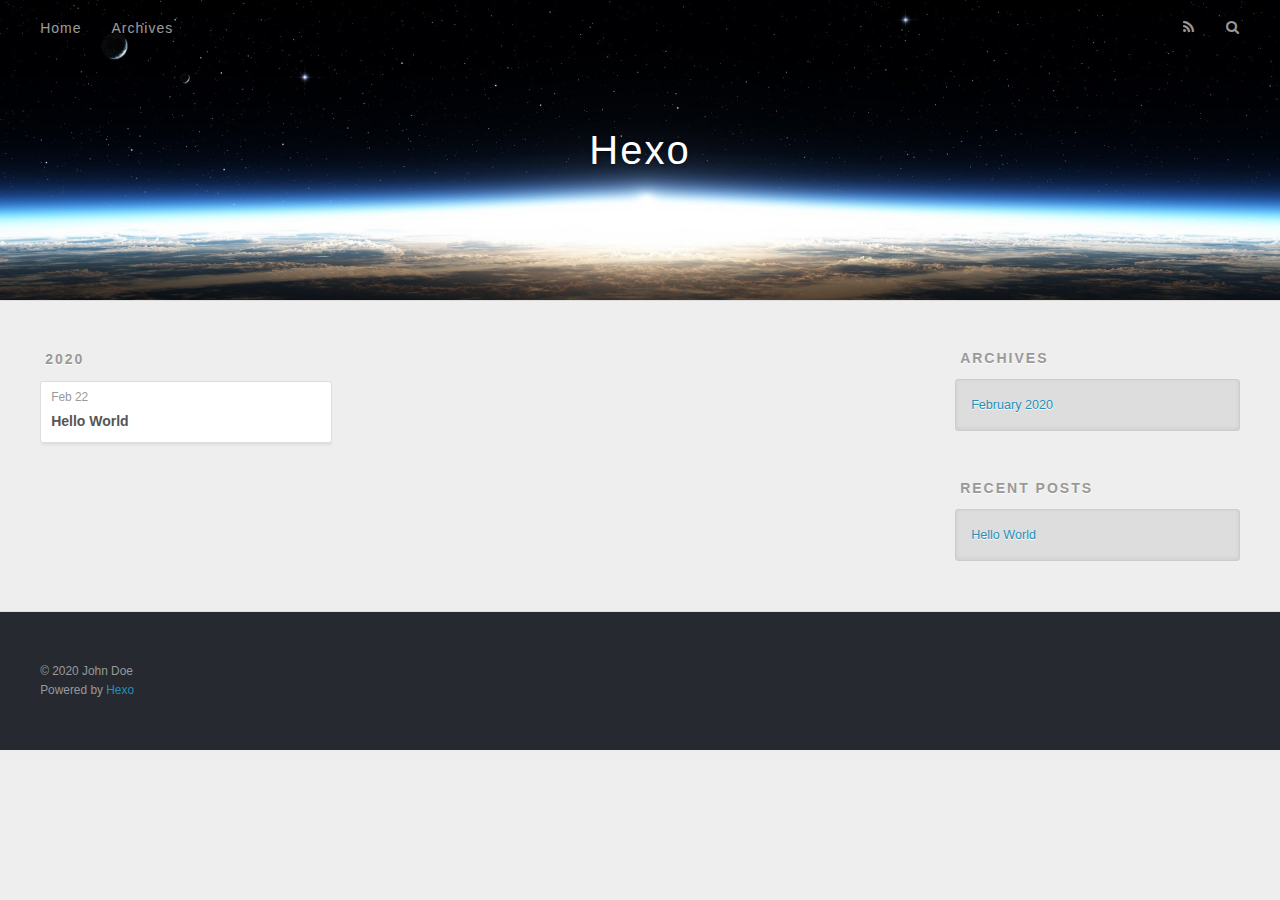
==== archives/index.html @ 4f6e7a7b "Site updated: 2020-02-22 10:25:41" ====
<!DOCTYPE html>
<html>
<head>
  <meta charset="utf-8">
  

  
  <title>Archives | Hexo</title>
  <meta name="viewport" content="width=device-width, initial-scale=1, maximum-scale=1">
  <meta property="og:type" content="website">
<meta property="og:title" content="Hexo">
<meta property="og:url" content="http://yoursite.com/archives/index.html">
<meta property="og:site_name" content="Hexo">
<meta property="og:locale" content="en_US">
<meta property="article:author" content="John Doe">
<meta name="twitter:card" content="summary">
  
    <link rel="alternate" href="/atom.xml" title="Hexo" type="application/atom+xml">
  
  
    <link rel="icon" href="/favicon.png">
  
  
    <link href="//fonts.googleapis.com/css?family=Source+Code+Pro" rel="stylesheet" type="text/css">
  
  
<link rel="stylesheet" href="/css/style.css">

<meta name="generator" content="Hexo 4.2.0"></head>

<body>
  <div id="container">
    <div id="wrap">
      <header id="header">
  <div id="banner"></div>
  <div id="header-outer" class="outer">
    <div id="header-title" class="inner">
      <h1 id="logo-wrap">
        <a href="/" id="logo">Hexo</a>
      </h1>
      
    </div>
    <div id="header-inner" class="inner">
      <nav id="main-nav">
        <a id="main-nav-toggle" class="nav-icon"></a>
        
          <a class="main-nav-link" href="/">Home</a>
        
          <a class="main-nav-link" href="/archives">Archives</a>
        
      </nav>
      <nav id="sub-nav">
        
          <a id="nav-rss-link" class="nav-icon" href="/atom.xml" title="RSS Feed"></a>
        
        <a id="nav-search-btn" class="nav-icon" title="Search"></a>
      </nav>
      <div id="search-form-wrap">
        <form action="//google.com/search" method="get" accept-charset="UTF-8" class="search-form"><input type="search" name="q" class="search-form-input" placeholder="Search"><button type="submit" class="search-form-submit">&#xF002;</button><input type="hidden" name="sitesearch" value="http://yoursite.com"></form>
      </div>
    </div>
  </div>
</header>
      <div class="outer">
        <section id="main">
  
  
    
    
      
      
      <section class="archives-wrap">
        <div class="archive-year-wrap">
          <a href="/archives/2020" class="archive-year">2020</a>
        </div>
        <div class="archives">
    
    <article class="archive-article archive-type-post">
  <div class="archive-article-inner">
    <header class="archive-article-header">
      <a href="/2020/02/22/hello-world/" class="archive-article-date">
  <time datetime="2020-02-22T02:15:14.021Z" itemprop="datePublished">Feb 22</time>
</a>
      
  
    <h1 itemprop="name">
      <a class="archive-article-title" href="/2020/02/22/hello-world/">Hello World</a>
    </h1>
  

    </header>
  </div>
</article>
  
  
    </div></section>
  


</section>
        
          <aside id="sidebar">
  
    

  
    

  
    
  
    
  <div class="widget-wrap">
    <h3 class="widget-title">Archives</h3>
    <div class="widget">
      <ul class="archive-list"><li class="archive-list-item"><a class="archive-list-link" href="/archives/2020/02/">February 2020</a></li></ul>
    </div>
  </div>


  
    
  <div class="widget-wrap">
    <h3 class="widget-title">Recent Posts</h3>
    <div class="widget">
      <ul>
        
          <li>
            <a href="/2020/02/22/hello-world/">Hello World</a>
          </li>
        
      </ul>
    </div>
  </div>

  
</aside>
        
      </div>
      <footer id="footer">
  
  <div class="outer">
    <div id="footer-info" class="inner">
      &copy; 2020 John Doe<br>
      Powered by <a href="http://hexo.io/" target="_blank">Hexo</a>
    </div>
  </div>
</footer>
    </div>
    <nav id="mobile-nav">
  
    <a href="/" class="mobile-nav-link">Home</a>
  
    <a href="/archives" class="mobile-nav-link">Archives</a>
  
</nav>
    

<script src="//ajax.googleapis.com/ajax/libs/jquery/2.0.3/jquery.min.js"></script>


  
<link rel="stylesheet" href="/fancybox/jquery.fancybox.css">

  
<script src="/fancybox/jquery.fancybox.pack.js"></script>




<script src="/js/script.js"></script>




  </div>
</body>
</html>
---- css/style.css ----
body {
  width: 100%;
}
body:before,
body:after {
  content: "";
  display: table;
}
body:after {
  clear: both;
}
html,
body,
div,
span,
applet,
object,
iframe,
h1,
h2,
h3,
h4,
h5,
h6,
p,
blockquote,
pre,
a,
abbr,
acronym,
address,
big,
cite,
code,
del,
dfn,
em,
img,
ins,
kbd,
q,
s,
samp,
small,
strike,
strong,
sub,
sup,
tt,
var,
dl,
dt,
dd,
ol,
ul,
li,
fieldset,
form,
label,
legend,
table,
caption,
tbody,
tfoot,
thead,
tr,
th,
td {
  margin: 0;
  padding: 0;
  border: 0;
  outline: 0;
  font-weight: inherit;
  font-style: inherit;
  font-family: inherit;
  font-size: 100%;
  vertical-align: baseline;
}
body {
  line-height: 1;
  color: #000;
  background: #fff;
}
ol,
ul {
  list-style: none;
}
table {
  border-collapse: separate;
  border-spacing: 0;
  vertical-align: middle;
}
caption,
th,
td {
  text-align: left;
  font-weight: normal;
  vertical-align: middle;
}
a img {
  border: none;
}
input,
button {
  margin: 0;
  padding: 0;
}
input::-moz-focus-inner,
button::-moz-focus-inner {
  border: 0;
  padding: 0;
}
@font-face {
  font-family: FontAwesome;
  font-style: normal;
  font-weight: normal;
  src: url("fonts/fontawesome-webfont.eot?v=#4.0.3");
  src: url("fonts/fontawesome-webfont.eot?#iefix&v=#4.0.3") format("embedded-opentype"), url("fonts/fontawesome-webfont.woff?v=#4.0.3") format("woff"), url("fonts/fontawesome-webfont.ttf?v=#4.0.3") format("truetype"), url("fonts/fontawesome-webfont.svg#fontawesomeregular?v=#4.0.3") format("svg");
}
html,
body,
#container {
  height: 100%;
}
body {
  background: #eee;
  font: 14px -apple-system, BlinkMacSystemFont, "Segoe UI", "Roboto", "Oxygen", "Ubuntu", "Cantarell", "Fira Sans", "Droid Sans", "Helvetica Neue", sans-serif;
  -webkit-text-size-adjust: 100%;
}
.outer {
  max-width: 1220px;
  margin: 0 auto;
  padding: 0 20px;
}
.outer:before,
.outer:after {
  content: "";
  display: table;
}
.outer:after {
  clear: both;
}
.inner {
  display: inline;
  float: left;
  width: 98.33333333333333%;
  margin: 0 0.833333333333333%;
}
.left,
.alignleft {
  float: left;
}
.right,
.alignright {
  float: right;
}
.clear {
  clear: both;
}
#container {
  position: relative;
}
.mobile-nav-on {
  overflow: hidden;
}
#wrap {
  height: 100%;
  width: 100%;
  position: absolute;
  top: 0;
  left: 0;
  -webkit-transition: 0.2s ease-out;
  -moz-transition: 0.2s ease-out;
  -ms-transition: 0.2s ease-out;
  transition: 0.2s ease-out;
  z-index: 1;
  background: #eee;
}
.mobile-nav-on #wrap {
  left: 280px;
}
@media screen and (min-width: 768px) {
  #main {
    display: inline;
    float: left;
    width: 73.33333333333333%;
    margin: 0 0.833333333333333%;
  }
}
.article-date,
.article-category-link,
.archive-year,
.widget-title {
  text-decoration: none;
  text-transform: uppercase;
  letter-spacing: 2px;
  color: #999;
  margin-bottom: 1em;
  margin-left: 5px;
  line-height: 1em;
  text-shadow: 0 1px #fff;
  font-weight: bold;
}
.article-inner,
.archive-article-inner {
  background: #fff;
  -webkit-box-shadow: 1px 2px 3px #ddd;
  box-shadow: 1px 2px 3px #ddd;
  border: 1px solid #ddd;
  border-radius: 3px;
}
.article-entry h1,
.widget h1 {
  font-size: 2em;
}
.article-entry h2,
.widget h2 {
  font-size: 1.5em;
}
.article-entry h3,
.widget h3 {
  font-size: 1.3em;
}
.article-entry h4,
.widget h4 {
  font-size: 1.2em;
}
.article-entry h5,
.widget h5 {
  font-size: 1em;
}
.article-entry h6,
.widget h6 {
  font-size: 1em;
  color: #999;
}
.article-entry hr,
.widget hr {
  border: 1px dashed #ddd;
}
.article-entry strong,
.widget strong {
  font-weight: bold;
}
.article-entry em,
.widget em,
.article-entry cite,
.widget cite {
  font-style: italic;
}
.article-entry sup,
.widget sup,
.article-entry sub,
.widget sub {
  font-size: 0.75em;
  line-height: 0;
  position: relative;
  vertical-align: baseline;
}
.article-entry sup,
.widget sup {
  top: -0.5em;
}
.article-entry sub,
.widget sub {
  bottom: -0.2em;
}
.article-entry small,
.widget small {
  font-size: 0.85em;
}
.article-entry acronym,
.widget acronym,
.article-entry abbr,
.widget abbr {
  border-bottom: 1px dotted;
}
.article-entry ul,
.widget ul,
.article-entry ol,
.widget ol,
.article-entry dl,
.widget dl {
  margin: 0 20px;
  line-height: 1.6em;
}
.article-entry ul ul,
.widget ul ul,
.article-entry ol ul,
.widget ol ul,
.article-entry ul ol,
.widget ul ol,
.article-entry ol ol,
.widget ol ol {
  margin-top: 0;
  margin-bottom: 0;
}
.article-entry ul,
.widget ul {
  list-style: disc;
}
.article-entry ol,
.widget ol {
  list-style: decimal;
}
.article-entry dt,
.widget dt {
  font-weight: bold;
}
#header {
  height: 300px;
  position: relative;
  border-bottom: 1px solid #ddd;
}
#header:before,
#header:after {
  content: "";
  position: absolute;
  left: 0;
  right: 0;
  height: 40px;
}
#header:before {
  top: 0;
  background: -webkit-linear-gradient(rgba(0,0,0,0.2), transparent);
  background: -moz-linear-gradient(rgba(0,0,0,0.2), transparent);
  background: -ms-linear-gradient(rgba(0,0,0,0.2), transparent);
  background: linear-gradient(rgba(0,0,0,0.2), transparent);
}
#header:after {
  bottom: 0;
  background: -webkit-linear-gradient(transparent, rgba(0,0,0,0.2));
  background: -moz-linear-gradient(transparent, rgba(0,0,0,0.2));
  background: -ms-linear-gradient(transparent, rgba(0,0,0,0.2));
  background: linear-gradient(transparent, rgba(0,0,0,0.2));
}
#header-outer {
  height: 100%;
  position: relative;
}
#header-inner {
  position: relative;
  overflow: hidden;
}
#banner {
  position: absolute;
  top: 0;
  left: 0;
  width: 100%;
  height: 100%;
  background: url("images/banner.jpg") center #000;
  -webkit-background-size: cover;
  -moz-background-size: cover;
  background-size: cover;
  z-index: -1;
}
#header-title {
  text-align: center;
  height: 40px;
  position: absolute;
  top: 50%;
  left: 0;
  margin-top: -20px;
}
#logo,
#subtitle {
  text-decoration: none;
  color: #fff;
  font-weight: 300;
  text-shadow: 0 1px 4px rgba(0,0,0,0.3);
}
#logo {
  font-size: 40px;
  line-height: 40px;
  letter-spacing: 2px;
}
#subtitle {
  font-size: 16px;
  line-height: 16px;
  letter-spacing: 1px;
}
#subtitle-wrap {
  margin-top: 16px;
}
#main-nav {
  float: left;
  margin-left: -15px;
}
.nav-icon,
.main-nav-link {
  float: left;
  color: #fff;
  opacity: 0.6;
  text-decoration: none;
  text-shadow: 0 1px rgba(0,0,0,0.2);
  -webkit-transition: opacity 0.2s;
  -moz-transition: opacity 0.2s;
  -ms-transition: opacity 0.2s;
  transition: opacity 0.2s;
  display: block;
  padding: 20px 15px;
}
.nav-icon:hover,
.main-nav-link:hover {
  opacity: 1;
}
.nav-icon {
  font-family: FontAwesome;
  text-align: center;
  font-size: 14px;
  width: 14px;
  height: 14px;
  padding: 20px 15px;
  position: relative;
  cursor: pointer;
}
.main-nav-link {
  font-weight: 300;
  letter-spacing: 1px;
}
@media screen and (max-width: 479px) {
  .main-nav-link {
    display: none;
  }
}
#main-nav-toggle {
  display: none;
}
#main-nav-toggle:before {
  content: "\f0c9";
}
@media screen and (max-width: 479px) {
  #main-nav-toggle {
    display: block;
  }
}
#sub-nav {
  float: right;
  margin-right: -15px;
}
#nav-rss-link:before {
  content: "\f09e";
}
#nav-search-btn:before {
  content: "\f002";
}
#search-form-wrap {
  position: absolute;
  top: 15px;
  width: 150px;
  height: 30px;
  right: -150px;
  opacity: 0;
  -webkit-transition: 0.2s ease-out;
  -moz-transition: 0.2s ease-out;
  -ms-transition: 0.2s ease-out;
  transition: 0.2s ease-out;
}
#search-form-wrap.on {
  opacity: 1;
  right: 0;
}
@media screen and (max-width: 479px) {
  #search-form-wrap {
    width: 100%;
    right: -100%;
  }
}
.search-form {
  position: absolute;
  top: 0;
  left: 0;
  right: 0;
  background: #fff;
  padding: 5px 15px;
  border-radius: 15px;
  -webkit-box-shadow: 0 0 10px rgba(0,0,0,0.3);
  box-shadow: 0 0 10px rgba(0,0,0,0.3);
}
.search-form-input {
  border: none;
  background: none;
  color: #555;
  width: 100%;
  font: 13px -apple-system, BlinkMacSystemFont, "Segoe UI", "Roboto", "Oxygen", "Ubuntu", "Cantarell", "Fira Sans", "Droid Sans", "Helvetica Neue", sans-serif;
  outline: none;
}
.search-form-input::-webkit-search-results-decoration,
.search-form-input::-webkit-search-cancel-button {
  -webkit-appearance: none;
}
.search-form-submit {
  position: absolute;
  top: 50%;
  right: 10px;
  margin-top: -7px;
  font: 13px FontAwesome;
  border: none;
  background: none;
  color: #bbb;
  cursor: pointer;
}
.search-form-submit:hover,
.search-form-submit:focus {
  color: #777;
}
.article {
  margin: 50px 0;
}
.article-inner {
  overflow: hidden;
}
.article-meta:before,
.article-meta:after {
  content: "";
  display: table;
}
.article-meta:after {
  clear: both;
}
.article-date {
  float: left;
}
.article-category {
  float: left;
  line-height: 1em;
  color: #ccc;
  text-shadow: 0 1px #fff;
  margin-left: 8px;
}
.article-category:before {
  content: "\2022";
}
.article-category-link {
  margin: 0 12px 1em;
}
.article-header {
  padding: 20px 20px 0;
}
.article-title {
  text-decoration: none;
  font-size: 2em;
  font-weight: bold;
  color: #555;
  line-height: 1.1em;
  -webkit-transition: color 0.2s;
  -moz-transition: color 0.2s;
  -ms-transition: color 0.2s;
  transition: color 0.2s;
}
a.article-title:hover {
  color: #258fb8;
}
.article-entry {
  color: #555;
  padding: 0 20px;
}
.article-entry:before,
.article-entry:after {
  content: "";
  display: table;
}
.article-entry:after {
  clear: both;
}
.article-entry p,
.article-entry table {
  line-height: 1.6em;
  margin: 1.6em 0;
}
.article-entry h1,
.article-entry h2,
.article-entry h3,
.article-entry h4,
.article-entry h5,
.article-entry h6 {
  font-weight: bold;
}
.article-entry h1,
.article-entry h2,
.article-entry h3,
.article-entry h4,
.article-entry h5,
.article-entry h6 {
  line-height: 1.1em;
  margin: 1.1em 0;
}
.article-entry a {
  color: #258fb8;
  text-decoration: none;
}
.article-entry a:hover {
  text-decoration: underline;
}
.article-entry ul,
.article-entry ol,
.article-entry dl {
  margin-top: 1.6em;
  margin-bottom: 1.6em;
}
.article-entry img,
.article-entry video {
  max-width: 100%;
  height: auto;
  display: block;
  margin: auto;
}
.article-entry iframe {
  border: none;
}
.article-entry table {
  width: 100%;
  border-collapse: collapse;
  border-spacing: 0;
}
.article-entry th {
  font-weight: bold;
  border-bottom: 3px solid #ddd;
  padding-bottom: 0.5em;
}
.article-entry td {
  border-bottom: 1px solid #ddd;
  padding: 10px 0;
}
.article-entry blockquote {
  font-family: Georgia, "Times New Roman", serif;
  font-size: 1.4em;
  margin: 1.6em 20px;
  text-align: center;
}
.article-entry blockquote footer {
  font-size: 14px;
  margin: 1.6em 0;
  font-family: -apple-system, BlinkMacSystemFont, "Segoe UI", "Roboto", "Oxygen", "Ubuntu", "Cantarell", "Fira Sans", "Droid Sans", "Helvetica Neue", sans-serif;
}
.article-entry blockquote footer cite:before {
  content: "—";
  padding: 0 0.5em;
}
.article-entry .pullquote {
  text-align: left;
  width: 45%;
  margin: 0;
}
.article-entry .pullquote.left {
  margin-left: 0.5em;
  margin-right: 1em;
}
.article-entry .pullquote.right {
  margin-right: 0.5em;
  margin-left: 1em;
}
.article-entry .caption {
  color: #999;
  display: block;
  font-size: 0.9em;
  margin-top: 0.5em;
  position: relative;
  text-align: center;
}
.article-entry .video-container {
  position: relative;
  padding-top: 56.25%;
  height: 0;
  overflow: hidden;
}
.article-entry .video-container iframe,
.article-entry .video-container object,
.article-entry .video-container embed {
  position: absolute;
  top: 0;
  left: 0;
  width: 100%;
  height: 100%;
  margin-top: 0;
}
.article-more-link a {
  display: inline-block;
  line-height: 1em;
  padding: 6px 15px;
  border-radius: 15px;
  background: #eee;
  color: #999;
  text-shadow: 0 1px #fff;
  text-decoration: none;
}
.article-more-link a:hover {
  background: #258fb8;
  color: #fff;
  text-decoration: none;
  text-shadow: 0 1px #1e7293;
}
.article-footer {
  font-size: 0.85em;
  line-height: 1.6em;
  border-top: 1px solid #ddd;
  padding-top: 1.6em;
  margin: 0 20px 20px;
}
.article-footer:before,
.article-footer:after {
  content: "";
  display: table;
}
.article-footer:after {
  clear: both;
}
.article-footer a {
  color: #999;
  text-decoration: none;
}
.article-footer a:hover {
  color: #555;
}
.article-tag-list-item {
  float: left;
  margin-right: 10px;
}
.article-tag-list-link:before {
  content: "#";
}
.article-comment-link {
  float: right;
}
.article-comment-link:before {
  content: "\f075";
  font-family: FontAwesome;
  padding-right: 8px;
}
.article-share-link {
  cursor: pointer;
  float: right;
  margin-left: 20px;
}
.article-share-link:before {
  content: "\f064";
  font-family: FontAwesome;
  padding-right: 6px;
}
#article-nav {
  position: relative;
}
#article-nav:before,
#article-nav:after {
  content: "";
  display: table;
}
#article-nav:after {
  clear: both;
}
@media screen and (min-width: 768px) {
  #article-nav {
    margin: 50px 0;
  }
  #article-nav:before {
    width: 8px;
    height: 8px;
    position: absolute;
    top: 50%;
    left: 50%;
    margin-top: -4px;
    margin-left: -4px;
    content: "";
    border-radius: 50%;
    background: #ddd;
    -webkit-box-shadow: 0 1px 2px #fff;
    box-shadow: 0 1px 2px #fff;
  }
}
.article-nav-link-wrap {
  text-decoration: none;
  text-shadow: 0 1px #fff;
  color: #999;
  -webkit-box-sizing: border-box;
  -moz-box-sizing: border-box;
  box-sizing: border-box;
  margin-top: 50px;
  text-align: center;
  display: block;
}
.article-nav-link-wrap:hover {
  color: #555;
}
@media screen and (min-width: 768px) {
  .article-nav-link-wrap {
    width: 50%;
    margin-top: 0;
  }
}
@media screen and (min-width: 768px) {
  #article-nav-newer {
    float: left;
    text-align: right;
    padding-right: 20px;
  }
}
@media screen and (min-width: 768px) {
  #article-nav-older {
    float: right;
    text-align: left;
    padding-left: 20px;
  }
}
.article-nav-caption {
  text-transform: uppercase;
  letter-spacing: 2px;
  color: #ddd;
  line-height: 1em;
  font-weight: bold;
}
#article-nav-newer .article-nav-caption {
  margin-right: -2px;
}
.article-nav-title {
  font-size: 0.85em;
  line-height: 1.6em;
  margin-top: 0.5em;
}
.article-share-box {
  position: absolute;
  display: none;
  background: #fff;
  -webkit-box-shadow: 1px 2px 10px rgba(0,0,0,0.2);
  box-shadow: 1px 2px 10px rgba(0,0,0,0.2);
  border-radius: 3px;
  margin-left: -145px;
  overflow: hidden;
  z-index: 1;
}
.article-share-box.on {
  display: block;
}
.article-share-input {
  width: 100%;
  background: none;
  -webkit-box-sizing: border-box;
  -moz-box-sizing: border-box;
  box-sizing: border-box;
  font: 14px -apple-system, BlinkMacSystemFont, "Segoe UI", "Roboto", "Oxygen", "Ubuntu", "Cantarell", "Fira Sans", "Droid Sans", "Helvetica Neue", sans-serif;
  padding: 0 15px;
  color: #555;
  outline: none;
  border: 1px solid #ddd;
  border-radius: 3px 3px 0 0;
  height: 36px;
  line-height: 36px;
}
.article-share-links {
  background: #eee;
}
.article-share-links:before,
.article-share-links:after {
  content: "";
  display: table;
}
.article-share-links:after {
  clear: both;
}
.article-share-twitter,
.article-share-facebook,
.article-share-pinterest,
.article-share-google {
  width: 50px;
  height: 36px;
  display: block;
  float: left;
  position: relative;
  color: #999;
  text-shadow: 0 1px #fff;
}
.article-share-twitter:before,
.article-share-facebook:before,
.article-share-pinterest:before,
.article-share-google:before {
  font-size: 20px;
  font-family: FontAwesome;
  width: 20px;
  height: 20px;
  position: absolute;
  top: 50%;
  left: 50%;
  margin-top: -10px;
  margin-left: -10px;
  text-align: center;
}
.article-share-twitter:hover,
.article-share-facebook:hover,
.article-share-pinterest:hover,
.article-share-google:hover {
  color: #fff;
}
.article-share-twitter:before {
  content: "\f099";
}
.article-share-twitter:hover {
  background: #00aced;
  text-shadow: 0 1px #008abe;
}
.article-share-facebook:before {
  content: "\f09a";
}
.article-share-facebook:hover {
  background: #3b5998;
  text-shadow: 0 1px #2f477a;
}
.article-share-pinterest:before {
  content: "\f0d2";
}
.article-share-pinterest:hover {
  background: #cb2027;
  text-shadow: 0 1px #a21a1f;
}
.article-share-google:before {
  content: "\f0d5";
}
.article-share-google:hover {
  background: #dd4b39;
  text-shadow: 0 1px #be3221;
}
.article-gallery {
  background: #000;
  position: relative;
}
.article-gallery-photos {
  position: relative;
  overflow: hidden;
}
.article-gallery-img {
  display: none;
  max-width: 100%;
}
.article-gallery-img:first-child {
  display: block;
}
.article-gallery-img.loaded {
  position: absolute;
  display: block;
}
.article-gallery-img img {
  display: block;
  max-width: 100%;
  margin: 0 auto;
}
#comments {
  background: #fff;
  -webkit-box-shadow: 1px 2px 3px #ddd;
  box-shadow: 1px 2px 3px #ddd;
  padding: 20px;
  border: 1px solid #ddd;
  border-radius: 3px;
  margin: 50px 0;
}
#comments a {
  color: #258fb8;
}
.archives-wrap {
  margin: 50px 0;
}
.archives:before,
.archives:after {
  content: "";
  display: table;
}
.archives:after {
  clear: both;
}
.archive-year-wrap {
  margin-bottom: 1em;
}
.archives {
  -webkit-column-gap: 10px;
  -moz-column-gap: 10px;
  column-gap: 10px;
}
@media screen and (min-width: 480px) and (max-width: 767px) {
  .archives {
    -webkit-column-count: 2;
    -moz-column-count: 2;
    column-count: 2;
  }
}
@media screen and (min-width: 768px) {
  .archives {
    -webkit-column-count: 3;
    -moz-column-count: 3;
    column-count: 3;
  }
}
.archive-article {
  -webkit-column-break-inside: avoid;
  page-break-inside: avoid;
  overflow: hidden;
  break-inside: avoid-column;
}
.archive-article-inner {
  padding: 10px;
  margin-bottom: 15px;
}
.archive-article-title {
  text-decoration: none;
  font-weight: bold;
  color: #555;
  -webkit-transition: color 0.2s;
  -moz-transition: color 0.2s;
  -ms-transition: color 0.2s;
  transition: color 0.2s;
  line-height: 1.6em;
}
.archive-article-title:hover {
  color: #258fb8;
}
.archive-article-footer {
  margin-top: 1em;
}
.archive-article-date {
  color: #999;
  text-decoration: none;
  font-size: 0.85em;
  line-height: 1em;
  margin-bottom: 0.5em;
  display: block;
}
#page-nav {
  margin: 50px auto;
  background: #fff;
  -webkit-box-shadow: 1px 2px 3px #ddd;
  box-shadow: 1px 2px 3px #ddd;
  border: 1px solid #ddd;
  border-radius: 3px;
  text-align: center;
  color: #999;
  overflow: hidden;
}
#page-nav:before,
#page-nav:after {
  content: "";
  display: table;
}
#page-nav:after {
  clear: both;
}
#page-nav a,
#page-nav span {
  padding: 10px 20px;
  line-height: 1;
  height: 2ex;
}
#page-nav a {
  color: #999;
  text-decoration: none;
}
#page-nav a:hover {
  background: #999;
  color: #fff;
}
#page-nav .prev {
  float: left;
}
#page-nav .next {
  float: right;
}
#page-nav .page-number {
  display: inline-block;
}
@media screen and (max-width: 479px) {
  #page-nav .page-number {
    display: none;
  }
}
#page-nav .current {
  color: #555;
  font-weight: bold;
}
#page-nav .space {
  color: #ddd;
}
#footer {
  background: #262a30;
  padding: 50px 0;
  border-top: 1px solid #ddd;
  color: #999;
}
#footer a {
  color: #258fb8;
  text-decoration: none;
}
#footer a:hover {
  text-decoration: underline;
}
#footer-info {
  line-height: 1.6em;
  font-size: 0.85em;
}
.article-entry pre,
.article-entry .highlight {
  background: #2d2d2d;
  margin: 0 -20px;
  padding: 15px 20px;
  border-style: solid;
  border-color: #ddd;
  border-width: 1px 0;
  overflow: auto;
  color: #ccc;
  line-height: 22.400000000000002px;
}
.article-entry .highlight .gutter pre,
.article-entry .gist .gist-file .gist-data .line-numbers {
  color: #666;
  font-size: 0.85em;
}
.article-entry pre,
.article-entry code {
  font-family: "Source Code Pro", Consolas, Monaco, Menlo, Consolas, monospace;
}
.article-entry code {
  background: #eee;
  text-shadow: 0 1px #fff;
  padding: 0 0.3em;
}
.article-entry pre code {
  background: none;
  text-shadow: none;
  padding: 0;
}
.article-entry .highlight pre {
  border: none;
  margin: 0;
  padding: 0;
}
.article-entry .highlight table {
  margin: 0;
  width: auto;
}
.article-entry .highlight td {
  border: none;
  padding: 0;
}
.article-entry .highlight figcaption {
  font-size: 0.85em;
  color: #999;
  line-height: 1em;
  margin-bottom: 1em;
}
.article-entry .highlight figcaption:before,
.article-entry .highlight figcaption:after {
  content: "";
  display: table;
}
.article-entry .highlight figcaption:after {
  clear: both;
}
.article-entry .highlight figcaption a {
  float: right;
}
.article-entry .highlight .gutter pre {
  text-align: right;
  padding-right: 20px;
}
.article-entry .highlight .line {
  height: 22.400000000000002px;
}
.article-entry .highlight .line.marked {
  background: #515151;
}
.article-entry .gist {
  margin: 0 -20px;
  border-style: solid;
  border-color: #ddd;
  border-width: 1px 0;
  background: #2d2d2d;
  padding: 15px 20px 15px 0;
}
.article-entry .gist .gist-file {
  border: none;
  font-family: "Source Code Pro", Consolas, Monaco, Menlo, Consolas, monospace;
  margin: 0;
}
.article-entry .gist .gist-file .gist-data {
  background: none;
  border: none;
}
.article-entry .gist .gist-file .gist-data .line-numbers {
  background: none;
  border: none;
  padding: 0 20px 0 0;
}
.article-entry .gist .gist-file .gist-data .line-data {
  padding: 0 !important;
}
.article-entry .gist .gist-file .highlight {
  margin: 0;
  padding: 0;
  border: none;
}
.article-entry .gist .gist-file .gist-meta {
  background: #2d2d2d;
  color: #999;
  font: 0.85em -apple-system, BlinkMacSystemFont, "Segoe UI", "Roboto", "Oxygen", "Ubuntu", "Cantarell", "Fira Sans", "Droid Sans", "Helvetica Neue", sans-serif;
  text-shadow: 0 0;
  padding: 0;
  margin-top: 1em;
  margin-left: 20px;
}
.article-entry .gist .gist-file .gist-meta a {
  color: #258fb8;
  font-weight: normal;
}
.article-entry .gist .gist-file .gist-meta a:hover {
  text-decoration: underline;
}
pre .comment,
pre .title {
  color: #999;
}
pre .variable,
pre .attribute,
pre .tag,
pre .regexp,
pre .ruby .constant,
pre .xml .tag .title,
pre .xml .pi,
pre .xml .doctype,
pre .html .doctype,
pre .css .id,
pre .css .class,
pre .css .pseudo {
  color: #f2777a;
}
pre .number,
pre .preprocessor,
pre .built_in,
pre .literal,
pre .params,
pre .constant {
  color: #f99157;
}
pre .class,
pre .ruby .class .title,
pre .css .rules .attribute {
  color: #9c9;
}
pre .string,
pre .value,
pre .inheritance,
pre .header,
pre .ruby .symbol,
pre .xml .cdata {
  color: #9c9;
}
pre .css .hexcolor {
  color: #6cc;
}
pre .function,
pre .python .decorator,
pre .python .title,
pre .ruby .function .title,
pre .ruby .title .keyword,
pre .perl .sub,
pre .javascript .title,
pre .coffeescript .title {
  color: #69c;
}
pre .keyword,
pre .javascript .function {
  color: #c9c;
}
@media screen and (max-width: 479px) {
  #mobile-nav {
    position: absolute;
    top: 0;
    left: 0;
    width: 280px;
    height: 100%;
    background: #191919;
    border-right: 1px solid #fff;
  }
}
@media screen and (max-width: 479px) {
  .mobile-nav-link {
    display: block;
    color: #999;
    text-decoration: none;
    padding: 15px 20px;
    font-weight: bold;
  }
  .mobile-nav-link:hover {
    color: #fff;
  }
}
@media screen and (min-width: 768px) {
  #sidebar {
    display: inline;
    float: left;
    width: 23.333333333333332%;
    margin: 0 0.833333333333333%;
  }
}
.widget-wrap {
  margin: 50px 0;
}
.widget {
  color: #777;
  text-shadow: 0 1px #fff;
  background: #ddd;
  -webkit-box-shadow: 0 -1px 4px #ccc inset;
  box-shadow: 0 -1px 4px #ccc inset;
  border: 1px solid #ccc;
  padding: 15px;
  border-radius: 3px;
}
.widget a {
  color: #258fb8;
  text-decoration: none;
}
.widget a:hover {
  text-decoration: underline;
}
.widget ul ul,
.widget ol ul,
.widget dl ul,
.widget ul ol,
.widget ol ol,
.widget dl ol,
.widget ul dl,
.widget ol dl,
.widget dl dl {
  margin-left: 15px;
  list-style: disc;
}
.widget {
  line-height: 1.6em;
  word-wrap: break-word;
  font-size: 0.9em;
}
.widget ul,
.widget ol {
  list-style: none;
  margin: 0;
}
.widget ul ul,
.widget ol ul,
.widget ul ol,
.widget ol ol {
  margin: 0 20px;
}
.widget ul ul,
.widget ol ul {
  list-style: disc;
}
.widget ul ol,
.widget ol ol {
  list-style: decimal;
}
.category-list-count,
.tag-list-count,
.archive-list-count {
  padding-left: 5px;
  color: #999;
  font-size: 0.85em;
}
.category-list-count:before,
.tag-list-count:before,
.archive-list-count:before {
  content: "(";
}
.category-list-count:after,
.tag-list-count:after,
.archive-list-count:after {
  content: ")";
}
.tagcloud a {
  margin-right: 5px;
  display: inline-block;
}
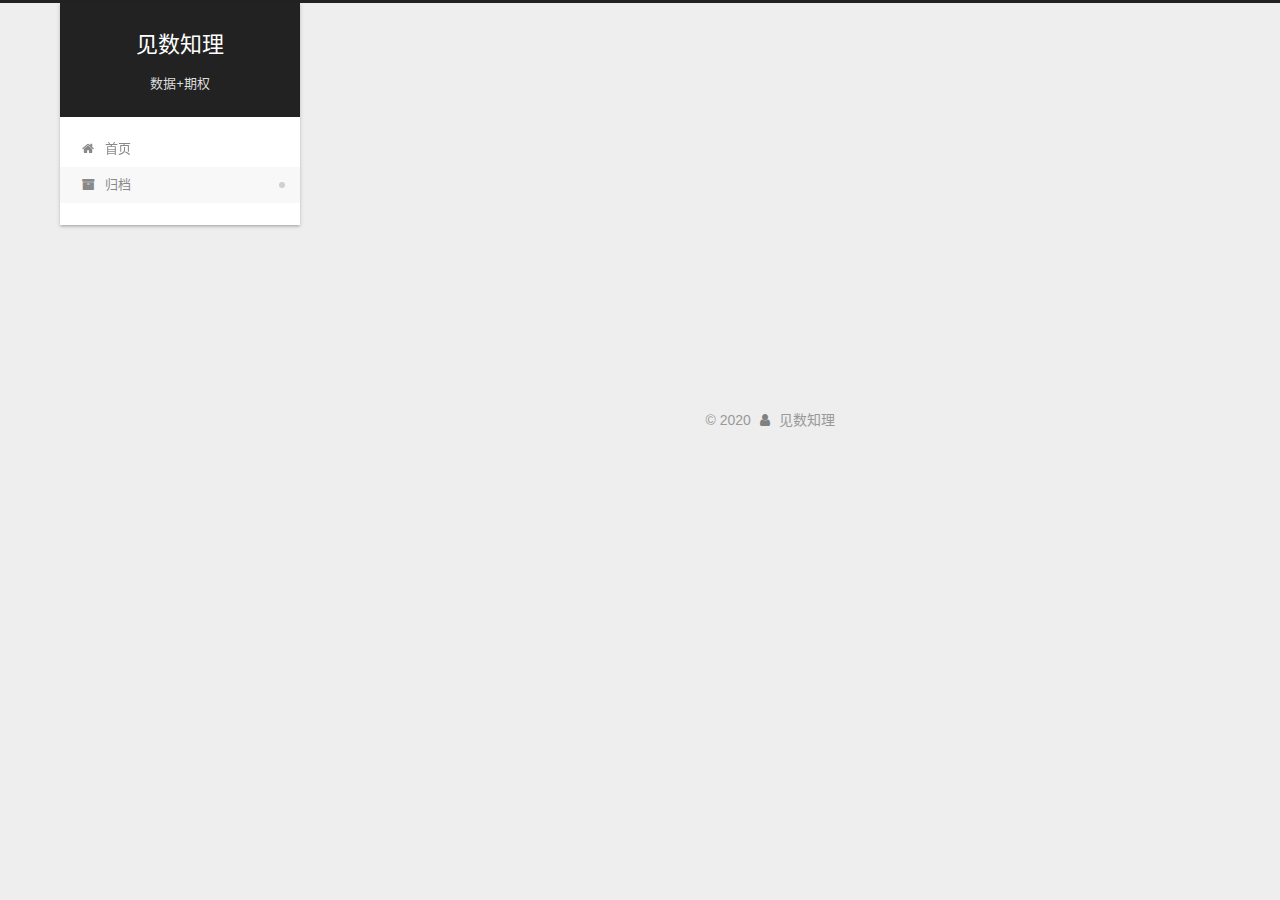
==== commit 11cef974: "Site updated: 2020-02-24 15:41:53" ====
--- a/archives/index.html
+++ b/archives/index.html
@@ -1,178 +1,340 @@
 <!DOCTYPE html>
-<html>
+<html lang="zh-CN">
 <head>
-  <meta charset="utf-8">
-  
-
-  
-  <title>Archives | Hexo</title>
-  <meta name="viewport" content="width=device-width, initial-scale=1, maximum-scale=1">
-  <meta property="og:type" content="website">
-<meta property="og:title" content="Hexo">
-<meta property="og:url" content="http://yoursite.com/archives/index.html">
-<meta property="og:site_name" content="Hexo">
-<meta property="og:locale" content="en_US">
-<meta property="article:author" content="John Doe">
+  <meta charset="UTF-8">
+<meta name="viewport" content="width=device-width, initial-scale=1, maximum-scale=2">
+<meta name="theme-color" content="#222">
+<meta name="generator" content="Hexo 4.2.0">
+  <link rel="apple-touch-icon" sizes="180x180" href="/images/apple-touch-icon-next.png">
+  <link rel="icon" type="image/png" sizes="32x32" href="/images/favicon-32x32-next.png">
+  <link rel="icon" type="image/png" sizes="16x16" href="/images/favicon-16x16-next.png">
+  <link rel="mask-icon" href="/images/logo.svg" color="#222">
+
+<link rel="stylesheet" href="/css/main.css">
+
+
+<link rel="stylesheet" href="/lib/font-awesome/css/font-awesome.min.css">
+
+<script id="hexo-configurations">
+    var NexT = window.NexT || {};
+    var CONFIG = {"hostname":"optionisfun.github.io","root":"/","scheme":"Gemini","version":"7.7.1","exturl":false,"sidebar":{"position":"left","display":"post","padding":18,"offset":12,"onmobile":false},"copycode":{"enable":false,"show_result":false,"style":null},"back2top":{"enable":true,"sidebar":false,"scrollpercent":false},"bookmark":{"enable":false,"color":"#222","save":"auto"},"fancybox":false,"mediumzoom":false,"lazyload":false,"pangu":false,"comments":{"style":"tabs","active":null,"storage":true,"lazyload":false,"nav":null},"algolia":{"hits":{"per_page":10},"labels":{"input_placeholder":"Search for Posts","hits_empty":"We didn't find any results for the search: ${query}","hits_stats":"${hits} results found in ${time} ms"}},"localsearch":{"enable":false,"trigger":"auto","top_n_per_article":1,"unescape":false,"preload":false},"motion":{"enable":true,"async":false,"transition":{"post_block":"fadeIn","post_header":"slideDownIn","post_body":"slideDownIn","coll_header":"slideLeftIn","sidebar":"slideUpIn"}}};
+  </script>
+
+  <meta name="description" content="专注数据分析，机器学习，期权">
+<meta property="og:type" content="website">
+<meta property="og:title" content="见数知理">
+<meta property="og:url" content="https://optionisfun.github.io/archives/index.html">
+<meta property="og:site_name" content="见数知理">
+<meta property="og:description" content="专注数据分析，机器学习，期权">
+<meta property="og:locale" content="zh_CN">
+<meta property="article:author" content="见数知理">
+<meta property="article:tag" content="数据分析">
+<meta property="article:tag" content="机器学习">
+<meta property="article:tag" content="期权">
+<meta property="article:tag" content="量化">
 <meta name="twitter:card" content="summary">
-  
-    <link rel="alternate" href="/atom.xml" title="Hexo" type="application/atom+xml">
-  
-  
-    <link rel="icon" href="/favicon.png">
-  
-  
-    <link href="//fonts.googleapis.com/css?family=Source+Code+Pro" rel="stylesheet" type="text/css">
-  
-  
-<link rel="stylesheet" href="/css/style.css">
-
-<meta name="generator" content="Hexo 4.2.0"></head>
-
-<body>
-  <div id="container">
-    <div id="wrap">
-      <header id="header">
-  <div id="banner"></div>
-  <div id="header-outer" class="outer">
-    <div id="header-title" class="inner">
-      <h1 id="logo-wrap">
-        <a href="/" id="logo">Hexo</a>
-      </h1>
+
+<link rel="canonical" href="https://optionisfun.github.io/archives/">
+
+
+<script id="page-configurations">
+  // https://hexo.io/docs/variables.html
+  CONFIG.page = {
+    sidebar: "",
+    isHome: false,
+    isPost: false
+  };
+</script>
+
+  <title>归档 | 见数知理</title>
+  
+
+
+
+
+
+
+  <noscript>
+  <style>
+  .use-motion .brand,
+  .use-motion .menu-item,
+  .sidebar-inner,
+  .use-motion .post-block,
+  .use-motion .pagination,
+  .use-motion .comments,
+  .use-motion .post-header,
+  .use-motion .post-body,
+  .use-motion .collection-header { opacity: initial; }
+
+  .use-motion .site-title,
+  .use-motion .site-subtitle {
+    opacity: initial;
+    top: initial;
+  }
+
+  .use-motion .logo-line-before i { left: initial; }
+  .use-motion .logo-line-after i { right: initial; }
+  </style>
+</noscript>
+
+</head>
+
+<body itemscope itemtype="http://schema.org/WebPage">
+  <div class="container use-motion">
+    <div class="headband"></div>
+
+    <header class="header" itemscope itemtype="http://schema.org/WPHeader">
+      <div class="header-inner"><div class="site-brand-container">
+  <div class="site-nav-toggle">
+    <div class="toggle" aria-label="切换导航栏">
+      <span class="toggle-line toggle-line-first"></span>
+      <span class="toggle-line toggle-line-middle"></span>
+      <span class="toggle-line toggle-line-last"></span>
+    </div>
+  </div>
+
+  <div class="site-meta">
+
+    <div>
+      <a href="/" class="brand" rel="start">
+        <span class="logo-line-before"><i></i></span>
+        <span class="site-title">见数知理</span>
+        <span class="logo-line-after"><i></i></span>
+      </a>
+    </div>
+        <p class="site-subtitle">数据+期权</p>
+  </div>
+
+  <div class="site-nav-right">
+    <div class="toggle popup-trigger">
+    </div>
+  </div>
+</div>
+
+
+<nav class="site-nav">
+  
+  <ul id="menu" class="menu">
+        <li class="menu-item menu-item-home">
+
+    <a href="/" rel="section"><i class="fa fa-fw fa-home"></i>首页</a>
+
+  </li>
+        <li class="menu-item menu-item-archives">
+
+    <a href="/archives/" rel="section"><i class="fa fa-fw fa-archive"></i>归档</a>
+
+  </li>
+  </ul>
+
+</nav>
+</div>
+    </header>
+
+    
+  <div class="back-to-top">
+    <i class="fa fa-arrow-up"></i>
+    <span>0%</span>
+  </div>
+
+
+    <main class="main">
+      <div class="main-inner">
+        <div class="content-wrap">
+          
+
+          <div class="content">
+            
+
+  
+  
+  
+  <div class="post-block">
+    <div class="posts-collapse">
+      <div class="collection-title">
+        <span class="collection-header">嗯..! 目前共计 1 篇日志。 继续努力。</span>
+      </div>
+
       
-    </div>
-    <div id="header-inner" class="inner">
-      <nav id="main-nav">
-        <a id="main-nav-toggle" class="nav-icon"></a>
+    <div class="collection-year">
+      <h1 class="collection-header">2020</h1>
+    </div>
+
+  <article itemscope itemtype="http://schema.org/Article">
+    <header class="post-header">
+
+      <div class="post-meta">
+        <time itemprop="dateCreated"
+              datetime="2020-02-22T10:15:14+08:00"
+              content="2020-02-22">
+          02-22
+        </time>
+      </div>
+
+      <h2 class="post-title">
+          <a class="post-title-link" href="/2020/02/22/about%20book/" itemprop="url">
+            <span itemprop="name">Python数据分析书</span>
+          </a>
+      </h2>
+
+    </header>
+  </article>
+
+
+    </div>
+  </div>
+  
+  
+  
+
+  
+
+
+
+          </div>
+          
+
+<script>
+  window.addEventListener('tabs:register', () => {
+    let activeClass = CONFIG.comments.activeClass;
+    if (CONFIG.comments.storage) {
+      activeClass = localStorage.getItem('comments_active') || activeClass;
+    }
+    if (activeClass) {
+      let activeTab = document.querySelector(`a[href="#comment-${activeClass}"]`);
+      if (activeTab) {
+        activeTab.click();
+      }
+    }
+  });
+  if (CONFIG.comments.storage) {
+    window.addEventListener('tabs:click', event => {
+      if (!event.target.matches('.tabs-comment .tab-content .tab-pane')) return;
+      let commentClass = event.target.classList[1];
+      localStorage.setItem('comments_active', commentClass);
+    });
+  }
+</script>
+
+        </div>
+          
+  
+  <div class="toggle sidebar-toggle">
+    <span class="toggle-line toggle-line-first"></span>
+    <span class="toggle-line toggle-line-middle"></span>
+    <span class="toggle-line toggle-line-last"></span>
+  </div>
+
+  <aside class="sidebar">
+    <div class="sidebar-inner">
+
+      <ul class="sidebar-nav motion-element">
+        <li class="sidebar-nav-toc">
+          文章目录
+        </li>
+        <li class="sidebar-nav-overview">
+          站点概览
+        </li>
+      </ul>
+
+      <!--noindex-->
+      <div class="post-toc-wrap sidebar-panel">
+      </div>
+      <!--/noindex-->
+
+      <div class="site-overview-wrap sidebar-panel">
+        <div class="site-author motion-element" itemprop="author" itemscope itemtype="http://schema.org/Person">
+  <p class="site-author-name" itemprop="name">见数知理</p>
+  <div class="site-description" itemprop="description">专注数据分析，机器学习，期权</div>
+</div>
+<div class="site-state-wrap motion-element">
+  <nav class="site-state">
+      <div class="site-state-item site-state-posts">
+          <a href="/archives/">
         
-          <a class="main-nav-link" href="/">Home</a>
+          <span class="site-state-item-count">1</span>
+          <span class="site-state-item-name">日志</span>
+        </a>
+      </div>
+  </nav>
+</div>
+
+
+
+      </div>
+
+    </div>
+  </aside>
+  <div id="sidebar-dimmer"></div>
+
+
+      </div>
+    </main>
+
+    <footer class="footer">
+      <div class="footer-inner">
         
-          <a class="main-nav-link" href="/archives">Archives</a>
+
+<div class="copyright">
+  
+  &copy; 
+  <span itemprop="copyrightYear">2020</span>
+  <span class="with-love">
+    <i class="fa fa-user"></i>
+  </span>
+  <span class="author" itemprop="copyrightHolder">见数知理</span>
+</div>
+
         
-      </nav>
-      <nav id="sub-nav">
-        
-          <a id="nav-rss-link" class="nav-icon" href="/atom.xml" title="RSS Feed"></a>
-        
-        <a id="nav-search-btn" class="nav-icon" title="Search"></a>
-      </nav>
-      <div id="search-form-wrap">
-        <form action="//google.com/search" method="get" accept-charset="UTF-8" class="search-form"><input type="search" name="q" class="search-form-input" placeholder="Search"><button type="submit" class="search-form-submit">&#xF002;</button><input type="hidden" name="sitesearch" value="http://yoursite.com"></form>
-      </div>
-    </div>
-  </div>
-</header>
-      <div class="outer">
-        <section id="main">
-  
-  
-    
-    
-      
-      
-      <section class="archives-wrap">
-        <div class="archive-year-wrap">
-          <a href="/archives/2020" class="archive-year">2020</a>
-        </div>
-        <div class="archives">
-    
-    <article class="archive-article archive-type-post">
-  <div class="archive-article-inner">
-    <header class="archive-article-header">
-      <a href="/2020/02/22/hello-world/" class="archive-article-date">
-  <time datetime="2020-02-22T02:15:14.021Z" itemprop="datePublished">Feb 22</time>
-</a>
-      
-  
-    <h1 itemprop="name">
-      <a class="archive-article-title" href="/2020/02/22/hello-world/">Hello World</a>
-    </h1>
-  
-
-    </header>
-  </div>
-</article>
-  
-  
-    </div></section>
-  
-
-
-</section>
-        
-          <aside id="sidebar">
-  
-    
-
-  
-    
-
-  
-    
-  
-    
-  <div class="widget-wrap">
-    <h3 class="widget-title">Archives</h3>
-    <div class="widget">
-      <ul class="archive-list"><li class="archive-list-item"><a class="archive-list-link" href="/archives/2020/02/">February 2020</a></li></ul>
-    </div>
-  </div>
-
-
-  
-    
-  <div class="widget-wrap">
-    <h3 class="widget-title">Recent Posts</h3>
-    <div class="widget">
-      <ul>
-        
-          <li>
-            <a href="/2020/02/22/hello-world/">Hello World</a>
-          </li>
-        
-      </ul>
-    </div>
-  </div>
-
-  
-</aside>
-        
-      </div>
-      <footer id="footer">
-  
-  <div class="outer">
-    <div id="footer-info" class="inner">
-      &copy; 2020 John Doe<br>
-      Powered by <a href="http://hexo.io/" target="_blank">Hexo</a>
-    </div>
-  </div>
-</footer>
-    </div>
-    <nav id="mobile-nav">
-  
-    <a href="/" class="mobile-nav-link">Home</a>
-  
-    <a href="/archives" class="mobile-nav-link">Archives</a>
-  
-</nav>
-    
-
-<script src="//ajax.googleapis.com/ajax/libs/jquery/2.0.3/jquery.min.js"></script>
-
-
-  
-<link rel="stylesheet" href="/fancybox/jquery.fancybox.css">
-
-  
-<script src="/fancybox/jquery.fancybox.pack.js"></script>
-
-
-
-
-<script src="/js/script.js"></script>
-
-
-
-
-  </div>
+
+
+
+
+
+
+
+
+      </div>
+    </footer>
+  </div>
+
+  
+  <script src="/lib/anime.min.js"></script>
+  <script src="/lib/velocity/velocity.min.js"></script>
+  <script src="/lib/velocity/velocity.ui.min.js"></script>
+
+<script src="/js/utils.js"></script>
+
+<script src="/js/motion.js"></script>
+
+
+<script src="/js/schemes/pisces.js"></script>
+
+
+<script src="/js/next-boot.js"></script>
+
+
+
+
+  
+
+
+
+
+
+
+
+
+
+
+
+
+
+
+
+  
+
+  
+
 </body>
-</html>+</html>
--- a/css/main.css
+++ b/css/main.css
@@ -0,0 +1,2549 @@
+:root {
+  --body-bg-color: #eee;
+  --content-bg-color: #fff;
+  --card-bg-color: #f5f5f5;
+  --text-color: #555;
+  --link-color: #555;
+  --link-hover-color: #222;
+  --brand-color: #fff;
+  --brand-hover-color: #fff;
+  --table-row-odd-bg-color: #f9f9f9;
+  --table-row-hover-bg-color: #f5f5f5;
+  --menu-item-bg-color: #f5f5f5;
+}
+html {
+  line-height: 1.15; /* 1 */
+  -webkit-text-size-adjust: 100%; /* 2 */
+}
+body {
+  margin: 0;
+}
+main {
+  display: block;
+}
+h1 {
+  font-size: 2em;
+  margin: 0.67em 0;
+}
+hr {
+  box-sizing: content-box; /* 1 */
+  height: 0; /* 1 */
+  overflow: visible; /* 2 */
+}
+pre {
+  font-family: monospace, monospace; /* 1 */
+  font-size: 1em; /* 2 */
+}
+a {
+  background: transparent;
+}
+abbr[title] {
+  border-bottom: none; /* 1 */
+  text-decoration: underline; /* 2 */
+  text-decoration: underline dotted; /* 2 */
+}
+b,
+strong {
+  font-weight: bolder;
+}
+code,
+kbd,
+samp {
+  font-family: monospace, monospace; /* 1 */
+  font-size: 1em; /* 2 */
+}
+small {
+  font-size: 80%;
+}
+sub,
+sup {
+  font-size: 75%;
+  line-height: 0;
+  position: relative;
+  vertical-align: baseline;
+}
+sub {
+  bottom: -0.25em;
+}
+sup {
+  top: -0.5em;
+}
+img {
+  border-style: none;
+}
+button,
+input,
+optgroup,
+select,
+textarea {
+  font-family: inherit; /* 1 */
+  font-size: 100%; /* 1 */
+  line-height: 1.15; /* 1 */
+  margin: 0; /* 2 */
+}
+button,
+input {
+/* 1 */
+  overflow: visible;
+}
+button,
+select {
+/* 1 */
+  text-transform: none;
+}
+button,
+[type='button'],
+[type='reset'],
+[type='submit'] {
+  -webkit-appearance: button;
+}
+button::-moz-focus-inner,
+[type='button']::-moz-focus-inner,
+[type='reset']::-moz-focus-inner,
+[type='submit']::-moz-focus-inner {
+  border-style: none;
+  padding: 0;
+}
+button:-moz-focusring,
+[type='button']:-moz-focusring,
+[type='reset']:-moz-focusring,
+[type='submit']:-moz-focusring {
+  outline: 1px dotted ButtonText;
+}
+fieldset {
+  padding: 0.35em 0.75em 0.625em;
+}
+legend {
+  box-sizing: border-box; /* 1 */
+  color: inherit; /* 2 */
+  display: table; /* 1 */
+  max-width: 100%; /* 1 */
+  padding: 0; /* 3 */
+  white-space: normal; /* 1 */
+}
+progress {
+  vertical-align: baseline;
+}
+textarea {
+  overflow: auto;
+}
+[type='checkbox'],
+[type='radio'] {
+  box-sizing: border-box; /* 1 */
+  padding: 0; /* 2 */
+}
+[type='number']::-webkit-inner-spin-button,
+[type='number']::-webkit-outer-spin-button {
+  height: auto;
+}
+[type='search'] {
+  outline-offset: -2px; /* 2 */
+  -webkit-appearance: textfield; /* 1 */
+}
+[type='search']::-webkit-search-decoration {
+  -webkit-appearance: none;
+}
+::-webkit-file-upload-button {
+  font: inherit; /* 2 */
+  -webkit-appearance: button; /* 1 */
+}
+details {
+  display: block;
+}
+summary {
+  display: list-item;
+}
+template {
+  display: none;
+}
+[hidden] {
+  display: none;
+}
+::selection {
+  background: #262a30;
+  color: #fff;
+}
+html,
+body {
+  height: 100%;
+}
+body {
+  background: var(--body-bg-color);
+  color: var(--text-color);
+  font-family: 'Lato', "PingFang SC", "Microsoft YaHei", sans-serif;
+  font-size: 1em;
+  line-height: 2;
+}
+@media (max-width: 991px) {
+  body {
+    padding-left: 0 !important;
+    padding-right: 0 !important;
+  }
+}
+h1,
+h2,
+h3,
+h4,
+h5,
+h6 {
+  font-family: 'Lato', "PingFang SC", "Microsoft YaHei", sans-serif;
+  font-weight: bold;
+  line-height: 1.5;
+  margin: 20px 0 15px;
+}
+h1 {
+  font-size: 1.5em;
+}
+h2 {
+  font-size: 1.375em;
+}
+h3 {
+  font-size: 1.25em;
+}
+h4 {
+  font-size: 1.125em;
+}
+h5 {
+  font-size: 1em;
+}
+h6 {
+  font-size: 0.875em;
+}
+p {
+  margin: 0 0 20px 0;
+}
+a,
+span.exturl {
+  border-bottom: 1px solid #999;
+  color: var(--link-color);
+  outline: 0;
+  text-decoration: none;
+  overflow-wrap: break-word;
+  word-wrap: break-word;
+  cursor: pointer;
+}
+a:hover,
+span.exturl:hover {
+  border-bottom-color: var(--link-hover-color);
+  color: var(--link-hover-color);
+}
+iframe,
+img,
+video {
+  display: block;
+  margin-left: auto;
+  margin-right: auto;
+  max-width: 100%;
+}
+hr {
+  background-image: repeating-linear-gradient(-45deg, #ddd, #ddd 4px, transparent 4px, transparent 8px);
+  border: 0;
+  height: 3px;
+  margin: 40px 0;
+}
+blockquote {
+  border-left: 4px solid #ddd;
+  color: #666;
+  margin: 0;
+  padding: 0 15px;
+}
+blockquote cite::before {
+  content: '-';
+  padding: 0 5px;
+}
+dt {
+  font-weight: bold;
+}
+dd {
+  margin: 0;
+  padding: 0;
+}
+kbd {
+  background-color: #f5f5f5;
+  background-image: linear-gradient(#eee, #fff, #eee);
+  border: 1px solid #ccc;
+  border-radius: 0.2em;
+  box-shadow: 0.1em 0.1em 0.2em rgba(0,0,0,0.1);
+  font-family: inherit;
+  padding: 0.1em 0.3em;
+  white-space: nowrap;
+}
+.table-container {
+  overflow: auto;
+}
+table {
+  border-collapse: collapse;
+  border-spacing: 0;
+  font-size: 0.875em;
+  margin: 0 0 20px 0;
+  width: 100%;
+}
+tbody tr:nth-of-type(odd) {
+  background: var(--table-row-odd-bg-color);
+}
+tbody tr:hover {
+  background: var(--table-row-hover-bg-color);
+}
+caption,
+th,
+td {
+  font-weight: normal;
+  padding: 8px;
+  text-align: left;
+  vertical-align: middle;
+}
+th,
+td {
+  border: 1px solid #ddd;
+  border-bottom: 3px solid #ddd;
+}
+th {
+  font-weight: 700;
+  padding-bottom: 10px;
+}
+td {
+  border-bottom-width: 1px;
+}
+.btn {
+  background: #fff;
+  border: 2px solid #555;
+  border-radius: 2px;
+  color: #555;
+  display: inline-block;
+  font-size: 0.875em;
+  line-height: 2;
+  padding: 0 20px;
+  text-decoration: none;
+  transition-property: background-color;
+  transition-delay: 0s;
+  transition-duration: 0.2s;
+  transition-timing-function: ease-in-out;
+}
+.btn:hover {
+  background: #222;
+  border-color: #222;
+  color: #fff;
+}
+.btn + .btn {
+  margin: 0 0 8px 8px;
+}
+.btn .fa-fw {
+  text-align: left;
+  width: 1.285714285714286em;
+}
+.toggle {
+  line-height: 0;
+}
+.toggle .toggle-line {
+  background: #fff;
+  display: inline-block;
+  height: 2px;
+  left: 0;
+  position: relative;
+  top: 0;
+  transition: all 0.4s;
+  vertical-align: top;
+  width: 100%;
+}
+.toggle .toggle-line:not(:first-child) {
+  margin-top: 3px;
+}
+.toggle.toggle-arrow .toggle-line-first {
+  left: 50%;
+  top: 2px;
+  transform: rotate(45deg);
+  width: 50%;
+}
+.toggle.toggle-arrow .toggle-line-middle {
+  left: 2px;
+  width: 90%;
+}
+.toggle.toggle-arrow .toggle-line-last {
+  left: 50%;
+  top: -2px;
+  transform: rotate(-45deg);
+  width: 50%;
+}
+.toggle.toggle-close .toggle-line-first {
+  transform: rotate(-45deg);
+  top: 5px;
+}
+.toggle.toggle-close .toggle-line-middle {
+  opacity: 0;
+}
+.toggle.toggle-close .toggle-line-last {
+  transform: rotate(45deg);
+  top: -5px;
+}
+.highlight,
+pre {
+  background: #f7f7f7;
+  color: #4d4d4c;
+  line-height: 1.6;
+  margin: 0 auto 20px;
+}
+pre,
+code {
+  font-family: consolas, Menlo, monospace, "PingFang SC", "Microsoft YaHei";
+}
+code {
+  background: #eee;
+  border-radius: 3px;
+  color: #555;
+  padding: 2px 4px;
+  overflow-wrap: break-word;
+  word-wrap: break-word;
+}
+.highlight *::selection {
+  background: #d6d6d6;
+}
+.highlight pre {
+  border: 0;
+  margin: 0;
+  padding: 10px 0;
+}
+.highlight table {
+  border: 0;
+  margin: 0;
+  width: auto;
+}
+.highlight td {
+  border: 0;
+  padding: 0;
+}
+.highlight figcaption {
+  background: #eee;
+  color: #4d4d4c;
+  display: flex;
+  font-size: 0.875em;
+  justify-content: space-between;
+  line-height: 1.2;
+  padding: 0.5em;
+}
+.highlight figcaption a {
+  color: #4d4d4c;
+}
+.highlight figcaption a:hover {
+  border-bottom-color: #4d4d4c;
+}
+.highlight .gutter {
+  -moz-user-select: none;
+  -ms-user-select: none;
+  -webkit-user-select: none;
+  user-select: none;
+}
+.highlight .gutter pre {
+  background: #eff2f3;
+  color: #869194;
+  padding-left: 10px;
+  padding-right: 10px;
+  text-align: right;
+}
+.highlight .code pre {
+  background: #f7f7f7;
+  padding-left: 10px;
+  width: 100%;
+}
+.gist table {
+  width: auto;
+}
+.gist table td {
+  border: 0;
+}
+pre {
+  overflow: auto;
+  padding: 10px;
+}
+pre code {
+  background: none;
+  color: #4d4d4c;
+  font-size: 0.875em;
+  padding: 0;
+  text-shadow: none;
+}
+pre .deletion {
+  background: #fdd;
+}
+pre .addition {
+  background: #dfd;
+}
+pre .meta {
+  color: #eab700;
+  -moz-user-select: none;
+  -ms-user-select: none;
+  -webkit-user-select: none;
+  user-select: none;
+}
+pre .comment {
+  color: #8e908c;
+}
+pre .variable,
+pre .attribute,
+pre .tag,
+pre .name,
+pre .regexp,
+pre .ruby .constant,
+pre .xml .tag .title,
+pre .xml .pi,
+pre .xml .doctype,
+pre .html .doctype,
+pre .css .id,
+pre .css .class,
+pre .css .pseudo {
+  color: #c82829;
+}
+pre .number,
+pre .preprocessor,
+pre .built_in,
+pre .builtin-name,
+pre .literal,
+pre .params,
+pre .constant,
+pre .command {
+  color: #f5871f;
+}
+pre .ruby .class .title,
+pre .css .rules .attribute,
+pre .string,
+pre .symbol,
+pre .value,
+pre .inheritance,
+pre .header,
+pre .ruby .symbol,
+pre .xml .cdata,
+pre .special,
+pre .formula {
+  color: #718c00;
+}
+pre .title,
+pre .css .hexcolor {
+  color: #3e999f;
+}
+pre .function,
+pre .python .decorator,
+pre .python .title,
+pre .ruby .function .title,
+pre .ruby .title .keyword,
+pre .perl .sub,
+pre .javascript .title,
+pre .coffeescript .title {
+  color: #4271ae;
+}
+pre .keyword,
+pre .javascript .function {
+  color: #8959a8;
+}
+.blockquote-center {
+  border-left: none;
+  margin: 40px 0;
+  padding: 0;
+  position: relative;
+  text-align: center;
+}
+.blockquote-center::before,
+.blockquote-center::after {
+  background-repeat: no-repeat;
+  background-size: 22px 22px;
+  content: ' ';
+  display: block;
+  height: 24px;
+  opacity: 0.2;
+  position: absolute;
+  width: 100%;
+}
+.blockquote-center::before {
+  background-image: url("../images/quote-l.svg");
+  background-position: 0 -6px;
+  border-top: 1px solid #ccc;
+  top: -20px;
+}
+.blockquote-center::after {
+  background-image: url("../images/quote-r.svg");
+  background-position: 100% 8px;
+  border-bottom: 1px solid #ccc;
+  bottom: -20px;
+}
+.blockquote-center p,
+.blockquote-center div {
+  text-align: center;
+}
+.post-body .group-picture img {
+  margin: 0 auto;
+  padding: 0 3px;
+}
+.group-picture-row {
+  margin-bottom: 6px;
+  overflow: hidden;
+}
+.group-picture-column {
+  float: left;
+  margin-bottom: 10px;
+}
+.post-body .label {
+  color: #555;
+  display: inline;
+  padding: 0 2px;
+}
+.post-body .label.default {
+  background: #f0f0f0;
+}
+.post-body .label.primary {
+  background: #efe6f7;
+}
+.post-body .label.info {
+  background: #e5f2f8;
+}
+.post-body .label.success {
+  background: #e7f4e9;
+}
+.post-body .label.warning {
+  background: #fcf6e1;
+}
+.post-body .label.danger {
+  background: #fae8eb;
+}
+.post-body .tabs {
+  margin-bottom: 20px;
+}
+.post-body .tabs,
+.tabs-comment {
+  display: block;
+  padding-top: 10px;
+  position: relative;
+}
+.post-body .tabs ul.nav-tabs,
+.tabs-comment ul.nav-tabs {
+  display: flex;
+  flex-wrap: wrap;
+  margin: 0;
+  margin-bottom: -1px;
+  padding: 0;
+}
+@media (max-width: 413px) {
+  .post-body .tabs ul.nav-tabs,
+  .tabs-comment ul.nav-tabs {
+    display: block;
+    margin-bottom: 5px;
+  }
+}
+.post-body .tabs ul.nav-tabs li.tab,
+.tabs-comment ul.nav-tabs li.tab {
+  border-bottom: 1px solid #ddd;
+  border-left: 1px solid transparent;
+  border-right: 1px solid transparent;
+  border-top: 3px solid transparent;
+  flex-grow: 1;
+  list-style-type: none;
+  border-radius: 0 0 0 0;
+}
+@media (max-width: 413px) {
+  .post-body .tabs ul.nav-tabs li.tab,
+  .tabs-comment ul.nav-tabs li.tab {
+    border-bottom: 1px solid transparent;
+    border-left: 3px solid transparent;
+    border-right: 1px solid transparent;
+    border-top: 1px solid transparent;
+  }
+}
+@media (max-width: 413px) {
+  .post-body .tabs ul.nav-tabs li.tab,
+  .tabs-comment ul.nav-tabs li.tab {
+    border-radius: 0;
+  }
+}
+.post-body .tabs ul.nav-tabs li.tab a,
+.tabs-comment ul.nav-tabs li.tab a {
+  border-bottom: initial;
+  display: block;
+  line-height: 1.8;
+  outline: 0;
+  padding: 0.25em 0.75em;
+  text-align: center;
+  transition-delay: 0s;
+  transition-duration: 0.2s;
+  transition-timing-function: ease-out;
+}
+.post-body .tabs ul.nav-tabs li.tab a i,
+.tabs-comment ul.nav-tabs li.tab a i {
+  width: 1.285714285714286em;
+}
+.post-body .tabs ul.nav-tabs li.tab.active,
+.tabs-comment ul.nav-tabs li.tab.active {
+  border-bottom: 1px solid transparent;
+  border-left: 1px solid #ddd;
+  border-right: 1px solid #ddd;
+  border-top: 3px solid #fc6423;
+}
+@media (max-width: 413px) {
+  .post-body .tabs ul.nav-tabs li.tab.active,
+  .tabs-comment ul.nav-tabs li.tab.active {
+    border-bottom: 1px solid #ddd;
+    border-left: 3px solid #fc6423;
+    border-right: 1px solid #ddd;
+    border-top: 1px solid #ddd;
+  }
+}
+.post-body .tabs ul.nav-tabs li.tab.active a,
+.tabs-comment ul.nav-tabs li.tab.active a {
+  color: var(--link-color);
+  cursor: default;
+}
+.post-body .tabs .tab-content .tab-pane,
+.tabs-comment .tab-content .tab-pane {
+  border: 1px solid #ddd;
+  border-top: 0;
+  padding: 20px 20px 0 20px;
+  border-radius: 0;
+}
+.post-body .tabs .tab-content .tab-pane:not(.active),
+.tabs-comment .tab-content .tab-pane:not(.active) {
+  display: none;
+}
+.post-body .tabs .tab-content .tab-pane.active,
+.tabs-comment .tab-content .tab-pane.active {
+  display: block;
+}
+.post-body .tabs .tab-content .tab-pane.active:nth-of-type(1),
+.tabs-comment .tab-content .tab-pane.active:nth-of-type(1) {
+  border-radius: 0 0 0 0;
+}
+@media (max-width: 413px) {
+  .post-body .tabs .tab-content .tab-pane.active:nth-of-type(1),
+  .tabs-comment .tab-content .tab-pane.active:nth-of-type(1) {
+    border-radius: 0;
+  }
+}
+.post-body .note {
+  border-radius: 3px;
+  margin-bottom: 20px;
+  padding: 15px;
+  position: relative;
+  border: 1px solid #eee;
+  border-left-width: 5px;
+}
+.post-body .note h2,
+.post-body .note h3,
+.post-body .note h4,
+.post-body .note h5,
+.post-body .note h6 {
+  margin-top: 0;
+  border-bottom: initial;
+  margin-bottom: 0;
+  padding-top: 0;
+}
+.post-body .note p:first-child,
+.post-body .note ul:first-child,
+.post-body .note ol:first-child,
+.post-body .note table:first-child,
+.post-body .note pre:first-child,
+.post-body .note blockquote:first-child,
+.post-body .note img:first-child {
+  margin-top: 0;
+}
+.post-body .note p:last-child,
+.post-body .note ul:last-child,
+.post-body .note ol:last-child,
+.post-body .note table:last-child,
+.post-body .note pre:last-child,
+.post-body .note blockquote:last-child,
+.post-body .note img:last-child {
+  margin-bottom: 0;
+}
+.post-body .note.default {
+  border-left-color: #777;
+}
+.post-body .note.default h2,
+.post-body .note.default h3,
+.post-body .note.default h4,
+.post-body .note.default h5,
+.post-body .note.default h6 {
+  color: #777;
+}
+.post-body .note.primary {
+  border-left-color: #6f42c1;
+}
+.post-body .note.primary h2,
+.post-body .note.primary h3,
+.post-body .note.primary h4,
+.post-body .note.primary h5,
+.post-body .note.primary h6 {
+  color: #6f42c1;
+}
+.post-body .note.info {
+  border-left-color: #428bca;
+}
+.post-body .note.info h2,
+.post-body .note.info h3,
+.post-body .note.info h4,
+.post-body .note.info h5,
+.post-body .note.info h6 {
+  color: #428bca;
+}
+.post-body .note.success {
+  border-left-color: #5cb85c;
+}
+.post-body .note.success h2,
+.post-body .note.success h3,
+.post-body .note.success h4,
+.post-body .note.success h5,
+.post-body .note.success h6 {
+  color: #5cb85c;
+}
+.post-body .note.warning {
+  border-left-color: #f0ad4e;
+}
+.post-body .note.warning h2,
+.post-body .note.warning h3,
+.post-body .note.warning h4,
+.post-body .note.warning h5,
+.post-body .note.warning h6 {
+  color: #f0ad4e;
+}
+.post-body .note.danger {
+  border-left-color: #d9534f;
+}
+.post-body .note.danger h2,
+.post-body .note.danger h3,
+.post-body .note.danger h4,
+.post-body .note.danger h5,
+.post-body .note.danger h6 {
+  color: #d9534f;
+}
+.pagination .prev,
+.pagination .next,
+.pagination .page-number,
+.pagination .space {
+  display: inline-block;
+  margin: 0 10px;
+  padding: 0 11px;
+  position: relative;
+  top: -1px;
+}
+@media (max-width: 767px) {
+  .pagination .prev,
+  .pagination .next,
+  .pagination .page-number,
+  .pagination .space {
+    margin: 0 5px;
+  }
+}
+.pagination {
+  border-top: 1px solid #eee;
+  margin: 120px 0 0;
+  text-align: center;
+}
+.pagination .prev,
+.pagination .next,
+.pagination .page-number {
+  border-bottom: 0;
+  border-top: 1px solid #eee;
+  transition-property: border-color;
+  transition-delay: 0s;
+  transition-duration: 0.2s;
+  transition-timing-function: ease-in-out;
+}
+.pagination .prev:hover,
+.pagination .next:hover,
+.pagination .page-number:hover {
+  border-top-color: #222;
+}
+.pagination .space {
+  margin: 0;
+  padding: 0;
+}
+.pagination .prev {
+  margin-left: 0;
+}
+.pagination .next {
+  margin-right: 0;
+}
+.pagination .page-number.current {
+  background: #ccc;
+  border-top-color: #ccc;
+  color: #fff;
+}
+@media (max-width: 767px) {
+  .pagination {
+    border-top: none;
+  }
+  .pagination .prev,
+  .pagination .next,
+  .pagination .page-number {
+    border-bottom: 1px solid #eee;
+    border-top: 0;
+    margin-bottom: 10px;
+    padding: 0 10px;
+  }
+  .pagination .prev:hover,
+  .pagination .next:hover,
+  .pagination .page-number:hover {
+    border-bottom-color: #222;
+  }
+}
+.comments {
+  margin: 60px 20px 0;
+  overflow: hidden;
+}
+.comment-button-group {
+  display: flex;
+  flex-wrap: wrap-reverse;
+  justify-content: center;
+  margin: 1em 0;
+}
+.comment-button-group .comment-button {
+  margin: 0.1em 0.2em;
+}
+.comment-button-group .comment-button.active {
+  background: #222;
+  border-color: #222;
+  color: #fff;
+}
+.comment-position {
+  display: none;
+}
+.comment-position.active {
+  display: block;
+}
+.tabs-comment {
+  background: var(--content-bg-color);
+  margin-top: 4em;
+  padding-top: 0;
+}
+.tabs-comment .comments {
+  border: 0;
+  box-shadow: none;
+  margin-top: 0;
+  padding-top: 0;
+}
+.container {
+  min-height: 100%;
+  position: relative;
+}
+.main-inner {
+  margin: 0 auto;
+  width: calc(100% - 20px);
+}
+@media (min-width: 1200px) {
+  .main-inner {
+    width: 1160px;
+  }
+}
+@media (min-width: 1600px) {
+  .main-inner {
+    width: 73%;
+  }
+}
+.header {
+  background: transparent;
+}
+.header-inner {
+  margin: 0 auto;
+  width: calc(100% - 20px);
+}
+@media (min-width: 1200px) {
+  .header-inner {
+    width: 1160px;
+  }
+}
+@media (min-width: 1600px) {
+  .header-inner {
+    width: 73%;
+  }
+}
+.site-brand-container {
+  display: flex;
+  flex-shrink: 0;
+  padding: 0 10px;
+}
+.headband {
+  background: #222;
+  height: 3px;
+}
+.site-meta {
+  flex-grow: 1;
+  text-align: center;
+}
+@media (max-width: 767px) {
+  .site-meta {
+    text-align: center;
+  }
+}
+.brand {
+  border-bottom: none;
+  color: var(--brand-color);
+  display: inline-block;
+  line-height: 1.375em;
+  padding: 0 40px;
+  position: relative;
+}
+.brand:hover {
+  color: var(--brand-hover-color);
+}
+.site-title {
+  display: inline-block;
+  font-family: 'Lato', "PingFang SC", "Microsoft YaHei", sans-serif;
+  font-size: 1.375em;
+  font-weight: normal;
+  line-height: 1.5;
+  vertical-align: top;
+}
+.site-subtitle {
+  color: #ddd;
+  font-size: 0.8125em;
+  margin: 10px 0;
+}
+.use-motion .brand {
+  opacity: 0;
+}
+.use-motion .site-title,
+.use-motion .site-subtitle,
+.use-motion .custom-logo-image {
+  opacity: 0;
+  position: relative;
+  top: -10px;
+}
+.site-nav-toggle,
+.site-nav-right {
+  display: none;
+}
+@media (max-width: 767px) {
+  .site-nav-toggle,
+  .site-nav-right {
+    display: flex;
+    flex-direction: column;
+    justify-content: center;
+  }
+}
+.site-nav-toggle .toggle,
+.site-nav-right .toggle {
+  color: var(--text-color);
+  padding: 10px;
+  width: 22px;
+}
+.site-nav-toggle .toggle .toggle-line,
+.site-nav-right .toggle .toggle-line {
+  background: var(--text-color);
+  border-radius: 1px;
+}
+.site-nav {
+  display: block;
+}
+@media (max-width: 767px) {
+  .site-nav {
+    clear: both;
+    display: none;
+  }
+}
+.site-nav.site-nav-on {
+  display: block;
+}
+.menu {
+  margin-top: 20px;
+  padding-left: 0;
+  text-align: center;
+}
+.menu-item {
+  display: inline-block;
+  list-style: none;
+  margin: 0 10px;
+}
+@media (max-width: 767px) {
+  .menu-item {
+    display: block;
+    margin-top: 10px;
+  }
+  .menu-item.menu-item-search {
+    display: none;
+  }
+}
+.menu-item a,
+.menu-item span.exturl {
+  border-bottom: 0;
+  display: block;
+  font-size: 0.8125em;
+  transition-property: border-color;
+  transition-delay: 0s;
+  transition-duration: 0.2s;
+  transition-timing-function: ease-in-out;
+}
+@media (hover: none) {
+  .menu-item a:hover,
+  .menu-item span.exturl:hover {
+    border-bottom-color: transparent !important;
+  }
+}
+.menu-item .fa {
+  margin-right: 8px;
+}
+.menu-item .badge {
+  display: inline-block;
+  font-weight: bold;
+  line-height: 1;
+  margin-left: 0.35em;
+  margin-top: 0.35em;
+  text-align: center;
+  white-space: nowrap;
+}
+@media (max-width: 767px) {
+  .menu-item .badge {
+    float: right;
+    margin-left: 0;
+  }
+}
+.menu-item-active a,
+.menu .menu-item a:hover,
+.menu .menu-item span.exturl:hover {
+  background: var(--menu-item-bg-color);
+}
+.use-motion .menu-item {
+  opacity: 0;
+}
+.sidebar {
+  background: #222;
+  bottom: 0;
+  box-shadow: inset 0 2px 6px #000;
+  position: fixed;
+  top: 0;
+}
+@media (max-width: 991px) {
+  .sidebar {
+    display: none;
+  }
+}
+.sidebar-inner {
+  color: #999;
+  padding: 18px 10px;
+  text-align: center;
+}
+.cc-license {
+  margin-top: 10px;
+  text-align: center;
+}
+.cc-license .cc-opacity {
+  border-bottom: none;
+  opacity: 0.7;
+}
+.cc-license .cc-opacity:hover {
+  opacity: 0.9;
+}
+.cc-license img {
+  display: inline-block;
+}
+.site-author-image {
+  border: 1px solid #eee;
+  display: block;
+  margin: 0 auto;
+  max-width: 120px;
+  padding: 2px;
+}
+.site-author-name {
+  color: var(--text-color);
+  font-weight: 600;
+  margin: 0;
+  text-align: center;
+}
+.site-description {
+  color: #999;
+  font-size: 0.8125em;
+  margin-top: 0;
+  text-align: center;
+}
+.links-of-author {
+  margin-top: 15px;
+}
+.links-of-author a,
+.links-of-author span.exturl {
+  border-bottom-color: #555;
+  display: inline-block;
+  font-size: 0.8125em;
+  margin-bottom: 10px;
+  margin-right: 10px;
+  vertical-align: middle;
+}
+.links-of-author a::before,
+.links-of-author span.exturl::before {
+  background: #cce7ff;
+  border-radius: 50%;
+  content: ' ';
+  display: inline-block;
+  height: 4px;
+  margin-right: 3px;
+  vertical-align: middle;
+  width: 4px;
+}
+.sidebar-button {
+  margin-top: 15px;
+}
+.sidebar-button a {
+  border: 1px solid #fc6423;
+  border-radius: 4px;
+  color: #fc6423;
+  display: inline-block;
+  padding: 0 15px;
+}
+.sidebar-button a .fa {
+  margin-right: 5px;
+}
+.sidebar-button a:hover {
+  background: #fc6423;
+  border: 1px solid #fc6423;
+  color: #fff;
+}
+.sidebar-button a:hover .fa {
+  color: #fff;
+}
+.links-of-blogroll {
+  font-size: 0.8125em;
+  margin-top: 10px;
+}
+.links-of-blogroll-title {
+  font-size: 0.875em;
+  font-weight: 600;
+  margin-top: 0;
+}
+.links-of-blogroll-list {
+  list-style: none;
+  margin: 0;
+  padding: 0;
+}
+#sidebar-dimmer {
+  display: none;
+}
+@media (max-width: 767px) {
+  #sidebar-dimmer {
+    background: #000;
+    display: block;
+    height: 100%;
+    left: 100%;
+    opacity: 0;
+    position: fixed;
+    top: 0;
+    width: 100%;
+    z-index: 1100;
+  }
+  .sidebar-active + #sidebar-dimmer {
+    opacity: 0.7;
+    transform: translateX(-100%);
+    transition: opacity 0.5s;
+  }
+}
+.sidebar-nav {
+  margin: 0;
+  padding-bottom: 20px;
+  padding-left: 0;
+}
+.sidebar-nav li {
+  border-bottom: 1px solid transparent;
+  color: #555;
+  cursor: pointer;
+  display: inline-block;
+  font-size: 0.875em;
+}
+.sidebar-nav li.sidebar-nav-overview {
+  margin-left: 10px;
+}
+.sidebar-nav li:hover {
+  color: #fc6423;
+}
+.sidebar-nav .sidebar-nav-active {
+  border-bottom-color: #fc6423;
+  color: #fc6423;
+}
+.sidebar-nav .sidebar-nav-active:hover {
+  color: #fc6423;
+}
+.sidebar-panel {
+  display: none;
+  overflow-x: hidden;
+  overflow-y: auto;
+}
+.sidebar-panel-active {
+  display: block;
+}
+.sidebar-toggle {
+  background: #222;
+  bottom: 45px;
+  cursor: pointer;
+  height: 14px;
+  left: 30px;
+  padding: 5px;
+  position: fixed;
+  width: 14px;
+  z-index: 1300;
+}
+@media (max-width: 991px) {
+  .sidebar-toggle {
+    left: 20px;
+    opacity: 0.8;
+    display: none;
+  }
+}
+.sidebar-toggle:hover .toggle-line {
+  background: #fc6423;
+}
+.post-toc {
+  font-size: 0.875em;
+}
+.post-toc ol {
+  list-style: none;
+  margin: 0;
+  padding: 0 2px 5px 10px;
+  text-align: left;
+}
+.post-toc ol > ol {
+  padding-left: 0;
+}
+.post-toc ol a {
+  transition-property: all;
+  transition-delay: 0s;
+  transition-duration: 0.2s;
+  transition-timing-function: ease-in-out;
+}
+.post-toc .nav-item {
+  line-height: 1.8;
+  overflow: hidden;
+  text-overflow: ellipsis;
+  white-space: nowrap;
+}
+.post-toc .nav .nav-child {
+  display: none;
+}
+.post-toc .nav .active > .nav-child {
+  display: block;
+}
+.post-toc .nav .active-current > .nav-child {
+  display: block;
+}
+.post-toc .nav .active-current > .nav-child > .nav-item {
+  display: block;
+}
+.post-toc .nav .active > a {
+  border-bottom-color: #fc6423;
+  color: #fc6423;
+}
+.post-toc .nav .active-current > a {
+  color: #fc6423;
+}
+.post-toc .nav .active-current > a:hover {
+  color: #fc6423;
+}
+.site-state {
+  display: flex;
+  justify-content: center;
+  line-height: 1.4;
+  margin-top: 10px;
+  overflow: hidden;
+  text-align: center;
+  white-space: nowrap;
+}
+.site-state-item {
+  padding: 0 15px;
+}
+.site-state-item:not(:first-child) {
+  border-left: 1px solid #eee;
+}
+.site-state-item a {
+  border-bottom: none;
+}
+.site-state-item-count {
+  display: block;
+  font-size: 1em;
+  font-weight: 600;
+  text-align: center;
+}
+.site-state-item-name {
+  color: #999;
+  font-size: 0.8125em;
+}
+.footer {
+  color: #999;
+  font-size: 0.875em;
+  padding: 20px 0;
+}
+.footer.footer-fixed {
+  bottom: 0;
+  left: 0;
+  position: absolute;
+  right: 0;
+}
+.footer-inner {
+  box-sizing: border-box;
+  margin: 0 auto;
+  text-align: center;
+  width: calc(100% - 20px);
+}
+@media (min-width: 1200px) {
+  .footer-inner {
+    width: 1160px;
+  }
+}
+@media (min-width: 1600px) {
+  .footer-inner {
+    width: 73%;
+  }
+}
+.with-love {
+  color: #808080;
+  display: inline-block;
+  margin: 0 5px;
+  animation: iconAnimate 1.33s ease-in-out infinite;
+}
+.powered-by,
+.theme-info {
+  display: inline-block;
+}
+@-moz-keyframes iconAnimate {
+  0%, 100% {
+    transform: scale(1);
+  }
+  10%, 30% {
+    transform: scale(0.9);
+  }
+  20%, 40%, 60%, 80% {
+    transform: scale(1.1);
+  }
+  50%, 70% {
+    transform: scale(1.1);
+  }
+}
+@-webkit-keyframes iconAnimate {
+  0%, 100% {
+    transform: scale(1);
+  }
+  10%, 30% {
+    transform: scale(0.9);
+  }
+  20%, 40%, 60%, 80% {
+    transform: scale(1.1);
+  }
+  50%, 70% {
+    transform: scale(1.1);
+  }
+}
+@-o-keyframes iconAnimate {
+  0%, 100% {
+    transform: scale(1);
+  }
+  10%, 30% {
+    transform: scale(0.9);
+  }
+  20%, 40%, 60%, 80% {
+    transform: scale(1.1);
+  }
+  50%, 70% {
+    transform: scale(1.1);
+  }
+}
+@keyframes iconAnimate {
+  0%, 100% {
+    transform: scale(1);
+  }
+  10%, 30% {
+    transform: scale(0.9);
+  }
+  20%, 40%, 60%, 80% {
+    transform: scale(1.1);
+  }
+  50%, 70% {
+    transform: scale(1.1);
+  }
+}
+.back-to-top {
+  font-size: 12px;
+  text-align: center;
+  transition-delay: 0s;
+  transition-duration: 0.2s;
+  transition-timing-function: ease-in-out;
+}
+.back-to-top {
+  background: #222;
+  bottom: -100px;
+  box-sizing: border-box;
+  color: #fff;
+  cursor: pointer;
+  left: 30px;
+  opacity: 0.6;
+  padding: 0 6px;
+  position: fixed;
+  transition-property: bottom;
+  z-index: 1300;
+  width: 24px;
+}
+.back-to-top span {
+  display: none;
+}
+.back-to-top:hover {
+  color: #fc6423;
+}
+.back-to-top.back-to-top-on {
+  bottom: 30px;
+}
+@media (max-width: 991px) {
+  .back-to-top {
+    left: 20px;
+    opacity: 0.8;
+  }
+}
+.post-body {
+  font-family: 'Lato', "PingFang SC", "Microsoft YaHei", sans-serif;
+  overflow-wrap: break-word;
+  word-wrap: break-word;
+}
+@media (min-width: 1200px) {
+  .post-body {
+    font-size: 1.125em;
+  }
+}
+.post-body span.exturl .fa {
+  font-size: 0.875em;
+  margin-left: 4px;
+}
+.post-body .image-caption,
+.post-body .figure .caption {
+  color: #999;
+  font-size: 0.875em;
+  font-weight: bold;
+  line-height: 1;
+  margin: -20px auto 15px;
+  text-align: center;
+}
+.post-sticky-flag {
+  display: inline-block;
+  transform: rotate(30deg);
+}
+.post-button {
+  margin-top: 40px;
+  text-align: center;
+}
+.use-motion .post-block,
+.use-motion .pagination,
+.use-motion .comments {
+  opacity: 0;
+}
+.use-motion .post-header {
+  opacity: 0;
+}
+.use-motion .post-body {
+  opacity: 0;
+}
+.use-motion .collection-header {
+  opacity: 0;
+}
+.posts-collapse {
+  margin-left: 55px;
+  position: relative;
+}
+@media (max-width: 767px) {
+  .posts-collapse {
+    margin-left: 20px;
+    margin-right: 20px;
+  }
+}
+.posts-collapse .collection-title {
+  font-size: 1.125em;
+  position: relative;
+}
+.posts-collapse .collection-title::before {
+  background: #999;
+  border: 1px solid #fff;
+  border-radius: 50%;
+  content: ' ';
+  height: 10px;
+  left: 0;
+  margin-left: -6px;
+  margin-top: -4px;
+  position: absolute;
+  top: 50%;
+  width: 10px;
+}
+.posts-collapse .collection-year {
+  margin: 60px 0;
+  position: relative;
+}
+.posts-collapse .collection-year::before {
+  background: #bbb;
+  border-radius: 50%;
+  content: ' ';
+  height: 8px;
+  left: 0;
+  margin-left: -4px;
+  margin-top: -4px;
+  position: absolute;
+  top: 50%;
+  width: 8px;
+}
+.posts-collapse .collection-header {
+  display: inline-block;
+  margin: 0 0 0 20px;
+}
+.posts-collapse .collection-header small {
+  color: #bbb;
+  margin-left: 5px;
+}
+.posts-collapse .post-header {
+  border-bottom: 1px dashed #ccc;
+  margin: 30px 0;
+  padding-left: 15px;
+  position: relative;
+  transition-property: border;
+  transition-delay: 0s;
+  transition-duration: 0.2s;
+  transition-timing-function: ease-in-out;
+}
+.posts-collapse .post-header::before {
+  background: #bbb;
+  border: 1px solid #fff;
+  border-radius: 50%;
+  content: ' ';
+  height: 6px;
+  left: 0;
+  margin-left: -4px;
+  position: absolute;
+  top: 0.75em;
+  transition-property: background;
+  width: 6px;
+  transition-delay: 0s;
+  transition-duration: 0.2s;
+  transition-timing-function: ease-in-out;
+}
+.posts-collapse .post-header:hover {
+  border-bottom-color: #666;
+}
+.posts-collapse .post-header:hover::before {
+  background: #222;
+}
+.posts-collapse .post-meta {
+  display: inline;
+  font-size: 0.75em;
+  margin-right: 10px;
+}
+.posts-collapse .post-title {
+  display: inline;
+  font-size: 1em;
+  font-weight: normal;
+}
+.posts-collapse .post-title a,
+.posts-collapse .post-title span.exturl {
+  border-bottom: none;
+  color: var(--link-color);
+}
+.posts-collapse::before {
+  background: #f5f5f5;
+  content: ' ';
+  height: 100%;
+  left: 0;
+  margin-left: -2px;
+  position: absolute;
+  top: 1.25em;
+  width: 4px;
+}
+.posts-collapse .fa-external-link {
+  font-size: 0.875em;
+  margin-left: 5px;
+}
+.post-eof {
+  background: #ccc;
+  height: 1px;
+  margin: 80px auto 60px;
+  text-align: center;
+  width: 8%;
+}
+.post-block:last-child .post-eof {
+  display: none;
+}
+.posts-expand {
+  padding-top: 40px;
+}
+@media (max-width: 767px) {
+  .posts-expand {
+    margin: 0 20px;
+  }
+}
+@media (min-width: 992px) {
+  .post-body {
+    text-align: justify;
+  }
+}
+@media (max-width: 991px) {
+  .post-body {
+    text-align: justify;
+  }
+}
+.post-body h1,
+.post-body h2,
+.post-body h3,
+.post-body h4,
+.post-body h5,
+.post-body h6 {
+  padding-top: 10px;
+}
+.post-body h1 .header-anchor,
+.post-body h2 .header-anchor,
+.post-body h3 .header-anchor,
+.post-body h4 .header-anchor,
+.post-body h5 .header-anchor,
+.post-body h6 .header-anchor {
+  border-bottom-style: none;
+  color: #ccc;
+  float: right;
+  margin-left: 10px;
+  visibility: hidden;
+}
+.post-body h1 .header-anchor:hover,
+.post-body h2 .header-anchor:hover,
+.post-body h3 .header-anchor:hover,
+.post-body h4 .header-anchor:hover,
+.post-body h5 .header-anchor:hover,
+.post-body h6 .header-anchor:hover {
+  color: inherit;
+}
+.post-body h1:hover .header-anchor,
+.post-body h2:hover .header-anchor,
+.post-body h3:hover .header-anchor,
+.post-body h4:hover .header-anchor,
+.post-body h5:hover .header-anchor,
+.post-body h6:hover .header-anchor {
+  visibility: visible;
+}
+.post-body iframe,
+.post-body img,
+.post-body video {
+  margin-bottom: 20px;
+}
+.post-body .video-container {
+  height: 0;
+  margin-bottom: 20px;
+  overflow: hidden;
+  padding-top: 75%;
+  position: relative;
+  width: 100%;
+}
+.post-body .video-container iframe,
+.post-body .video-container object,
+.post-body .video-container embed {
+  height: 100%;
+  left: 0;
+  margin: 0;
+  position: absolute;
+  top: 0;
+  width: 100%;
+}
+.post-gallery {
+  align-items: center;
+  display: grid;
+  grid-gap: 10px;
+  grid-template-columns: 1fr 1fr 1fr;
+  margin-bottom: 20px;
+}
+@media (max-width: 767px) {
+  .post-gallery {
+    grid-template-columns: 1fr 1fr;
+  }
+}
+.post-gallery a {
+  border: 0;
+}
+.post-gallery img {
+  margin: 0;
+}
+.posts-expand .post-header {
+  font-size: 1.125em;
+}
+.posts-expand .post-title {
+  font-weight: normal;
+  margin: initial;
+  text-align: center;
+  overflow-wrap: break-word;
+  word-wrap: break-word;
+}
+.posts-expand .post-title-link {
+  border-bottom: none;
+  color: var(--link-color);
+  display: inline-block;
+  position: relative;
+  vertical-align: top;
+}
+.posts-expand .post-title-link::before {
+  background: var(--link-color);
+  bottom: 0;
+  content: '';
+  height: 2px;
+  left: 0;
+  position: absolute;
+  transform: scaleX(0);
+  visibility: hidden;
+  width: 100%;
+  transition-delay: 0s;
+  transition-duration: 0.2s;
+  transition-timing-function: ease-in-out;
+}
+.posts-expand .post-title-link:hover::before {
+  transform: scaleX(1);
+  visibility: visible;
+}
+.posts-expand .post-title-link .fa {
+  font-size: 0.875em;
+  margin-left: 5px;
+}
+.posts-expand .post-meta {
+  color: #999;
+  font-family: 'Lato', "PingFang SC", "Microsoft YaHei", sans-serif;
+  font-size: 0.75em;
+  margin: 3px 0 60px 0;
+  text-align: center;
+}
+.posts-expand .post-meta .post-description {
+  font-size: 0.875em;
+  margin-top: 2px;
+}
+.posts-expand .post-meta time {
+  border-bottom: 1px dashed #999;
+  cursor: pointer;
+}
+.post-meta .post-meta-item + .post-meta-item::before {
+  content: '|';
+  margin: 0 0.5em;
+}
+.post-meta-divider {
+  margin: 0 0.5em;
+}
+.post-meta-item-icon {
+  margin-right: 3px;
+}
+@media (max-width: 991px) {
+  .post-meta-item-icon {
+    display: inline-block;
+  }
+}
+@media (max-width: 991px) {
+  .post-meta-item-text {
+    display: none;
+  }
+}
+.post-nav {
+  border-top: 1px solid #eee;
+  display: flex;
+  justify-content: space-between;
+  margin-top: 15px;
+  padding-top: 10px;
+}
+.post-nav-item {
+  flex: 1;
+}
+.post-nav-item a {
+  border-bottom: none;
+  display: block;
+  font-size: 0.875em;
+  line-height: 1.6;
+  position: relative;
+}
+.post-nav-item a:active {
+  top: 2px;
+}
+.post-nav-item .fa {
+  font-size: 0.75em;
+}
+.post-nav-item:first-child {
+  margin-right: 15px;
+}
+.post-nav-item:first-child a {
+  padding-left: 5px;
+}
+.post-nav-item:first-child .fa {
+  margin-right: 5px;
+}
+.post-nav-item:last-child {
+  margin-left: 15px;
+  text-align: right;
+}
+.post-nav-item:last-child a {
+  padding-right: 5px;
+}
+.post-nav-item:last-child .fa {
+  margin-left: 5px;
+}
+.rtl.post-body p,
+.rtl.post-body a,
+.rtl.post-body h1,
+.rtl.post-body h2,
+.rtl.post-body h3,
+.rtl.post-body h4,
+.rtl.post-body h5,
+.rtl.post-body h6,
+.rtl.post-body li,
+.rtl.post-body ul,
+.rtl.post-body ol {
+  direction: rtl;
+  font-family: UKIJ Ekran;
+}
+.rtl.post-title {
+  font-family: UKIJ Ekran;
+}
+.post-tags {
+  margin-top: 40px;
+  text-align: center;
+}
+.post-tags a {
+  display: inline-block;
+  font-size: 0.8125em;
+}
+.post-tags a:not(:last-child) {
+  margin-right: 10px;
+}
+.post-widgets {
+  border-top: 1px solid #eee;
+  margin-top: 15px;
+  text-align: center;
+}
+.wp_rating {
+  height: 20px;
+  line-height: 20px;
+  margin-top: 10px;
+  padding-top: 6px;
+  text-align: center;
+}
+.social-like {
+  display: flex;
+  font-size: 0.875em;
+  justify-content: center;
+  text-align: center;
+}
+.reward-container {
+  margin: 20px auto;
+  padding: 10px 0;
+  text-align: center;
+  width: 90%;
+}
+.reward-container button {
+  background: #ff2a2a;
+  border: 0;
+  border-radius: 5px;
+  color: #fff;
+  cursor: pointer;
+  line-height: 2;
+  outline: 0;
+  padding: 0 15px;
+  vertical-align: text-top;
+}
+.reward-container button:hover {
+  background: #f55;
+}
+#qr {
+  padding-top: 20px;
+}
+#qr a {
+  border: 0;
+}
+#qr img {
+  display: inline-block;
+  margin: 0.8em 2em 0 2em;
+  max-width: 100%;
+  width: 180px;
+}
+#qr p {
+  text-align: center;
+}
+.category-all-page .category-all-title {
+  text-align: center;
+}
+.category-all-page .category-all {
+  margin-top: 20px;
+}
+.category-all-page .category-list {
+  list-style: none;
+  margin: 0;
+  padding: 0;
+}
+.category-all-page .category-list-item {
+  margin: 5px 10px;
+}
+.category-all-page .category-list-count {
+  color: #bbb;
+}
+.category-all-page .category-list-count::before {
+  content: ' (';
+  display: inline;
+}
+.category-all-page .category-list-count::after {
+  content: ') ';
+  display: inline;
+}
+.category-all-page .category-list-child {
+  padding-left: 10px;
+}
+.event-list {
+  padding: 0;
+}
+.event-list hr {
+  background: #222;
+  margin: 20px 0 45px 0;
+}
+.event-list hr::after {
+  background: #222;
+  color: #fff;
+  content: 'NOW';
+  display: inline-block;
+  font-weight: bold;
+  padding: 0 5px;
+  text-align: right;
+}
+.event-list .event {
+  background: #222;
+  margin: 20px 0;
+  min-height: 40px;
+  padding: 15px 0 15px 10px;
+}
+.event-list .event .event-summary {
+  color: #fff;
+  margin: 0;
+  padding-bottom: 3px;
+}
+.event-list .event .event-summary::before {
+  animation: dot-flash 1s alternate infinite ease-in-out;
+  color: #fff;
+  content: '\f111';
+  display: inline-block;
+  font-family: 'FontAwesome';
+  font-size: 10px;
+  margin-right: 25px;
+  vertical-align: middle;
+}
+.event-list .event .event-relative-time {
+  color: #bbb;
+  display: inline-block;
+  font-size: 12px;
+  font-weight: normal;
+  padding-left: 12px;
+}
+.event-list .event .event-details {
+  color: #fff;
+  display: block;
+  line-height: 18px;
+  margin-left: 56px;
+  padding-bottom: 6px;
+  padding-top: 3px;
+  text-indent: -24px;
+}
+.event-list .event .event-details::before {
+  color: #fff;
+  display: inline-block;
+  font-family: 'FontAwesome';
+  margin-right: 9px;
+  text-align: center;
+  text-indent: 0;
+  width: 14px;
+}
+.event-list .event .event-details.event-location::before {
+  content: '\f041';
+}
+.event-list .event .event-details.event-duration::before {
+  content: '\f017';
+}
+.event-list .event-past {
+  background: #f5f5f5;
+}
+.event-list .event-past .event-summary,
+.event-list .event-past .event-details {
+  color: #bbb;
+  opacity: 0.9;
+}
+.event-list .event-past .event-summary::before,
+.event-list .event-past .event-details::before {
+  animation: none;
+  color: #bbb;
+}
+@-moz-keyframes dot-flash {
+  from {
+    opacity: 1;
+    transform: scale(1);
+  }
+  to {
+    opacity: 0;
+    transform: scale(0.8);
+  }
+}
+@-webkit-keyframes dot-flash {
+  from {
+    opacity: 1;
+    transform: scale(1);
+  }
+  to {
+    opacity: 0;
+    transform: scale(0.8);
+  }
+}
+@-o-keyframes dot-flash {
+  from {
+    opacity: 1;
+    transform: scale(1);
+  }
+  to {
+    opacity: 0;
+    transform: scale(0.8);
+  }
+}
+@keyframes dot-flash {
+  from {
+    opacity: 1;
+    transform: scale(1);
+  }
+  to {
+    opacity: 0;
+    transform: scale(0.8);
+  }
+}
+ul.breadcrumb {
+  font-size: 0.75em;
+  list-style: none;
+  margin: 1em 0;
+  padding: 0 2em;
+  text-align: center;
+}
+ul.breadcrumb li {
+  display: inline;
+}
+ul.breadcrumb li + li::before {
+  content: '/\00a0';
+  font-weight: normal;
+  padding: 0.5em;
+}
+ul.breadcrumb li + li:last-child {
+  font-weight: bold;
+}
+.tag-cloud {
+  text-align: center;
+}
+.tag-cloud a {
+  display: inline-block;
+  margin: 10px;
+}
+.tag-cloud a:hover {
+  color: #222 !important;
+}
+.header {
+  margin: 0 auto;
+  position: relative;
+  width: calc(100% - 20px);
+}
+@media (min-width: 1200px) {
+  .header {
+    width: 1160px;
+  }
+}
+@media (min-width: 1600px) {
+  .header {
+    width: 73%;
+  }
+}
+@media (max-width: 991px) {
+  .header {
+    width: auto;
+  }
+}
+.header-inner {
+  background: var(--content-bg-color);
+  border-radius: initial;
+  box-shadow: 0 2px 2px 0 rgba(0,0,0,0.12), 0 3px 1px -2px rgba(0,0,0,0.06), 0 1px 5px 0 rgba(0,0,0,0.12);
+  overflow: hidden;
+  padding: 0;
+  position: absolute;
+  top: 0;
+  width: 240px;
+}
+@media (min-width: 1200px) {
+  .header-inner {
+    width: 240px;
+  }
+}
+@media (max-width: 991px) {
+  .header-inner {
+    border-radius: initial;
+    position: relative;
+    width: auto;
+  }
+}
+.main-inner {
+  align-items: flex-start;
+  display: flex;
+  justify-content: space-between;
+  flex-direction: row-reverse;
+}
+@media (max-width: 991px) {
+  .main-inner {
+    width: auto;
+  }
+}
+.content-wrap {
+  background: var(--content-bg-color);
+  border-radius: initial;
+  box-shadow: 0 2px 2px 0 rgba(0,0,0,0.12), 0 3px 1px -2px rgba(0,0,0,0.06), 0 1px 5px 0 rgba(0,0,0,0.12);
+  box-sizing: border-box;
+  padding: 40px;
+  width: calc(100% - 252px);
+}
+@media (max-width: 991px) {
+  .content-wrap {
+    border-radius: initial;
+    padding: 20px;
+    width: 100%;
+  }
+}
+.footer-inner {
+  padding-left: 260px;
+}
+.back-to-top {
+  left: auto;
+  right: 30px;
+}
+@media (max-width: 991px) {
+  .back-to-top {
+    right: 20px;
+  }
+}
+@media (max-width: 991px) {
+  .footer-inner {
+    padding-left: 0;
+    padding-right: 0;
+    width: auto;
+  }
+}
+.site-brand-container {
+  background: #222;
+}
+@media (max-width: 991px) {
+  .site-brand-container {
+    box-shadow: 0 0 16px rgba(0,0,0,0.5);
+  }
+}
+.site-meta {
+  padding: 20px 0;
+}
+.brand {
+  padding: 0;
+}
+.site-subtitle {
+  margin: 10px 10px 0;
+}
+.custom-logo-image {
+  margin-top: 20px;
+}
+@media (max-width: 991px) {
+  .custom-logo-image {
+    display: none;
+  }
+}
+@media (min-width: 768px) and (max-width: 991px) {
+  .site-nav-toggle,
+  .site-nav-right {
+    display: flex;
+    flex-direction: column;
+    justify-content: center;
+  }
+}
+.site-nav-toggle .toggle,
+.site-nav-right .toggle {
+  color: #fff;
+}
+.site-nav-toggle .toggle .toggle-line,
+.site-nav-right .toggle .toggle-line {
+  background: #fff;
+}
+@media (min-width: 768px) and (max-width: 991px) {
+  .site-nav {
+    display: none;
+  }
+}
+.menu-item-active a::after {
+  background: #bbb;
+  border-radius: 50%;
+  content: ' ';
+  height: 6px;
+  margin-top: -3px;
+  position: absolute;
+  right: 15px;
+  top: 50%;
+  width: 6px;
+}
+.menu .menu-item {
+  display: block;
+  margin: 0;
+}
+.menu .menu-item a,
+.menu .menu-item span.exturl {
+  padding: 5px 20px;
+  position: relative;
+  text-align: left;
+  transition-property: background-color;
+}
+@media (max-width: 991px) {
+  .menu .menu-item.menu-item-search {
+    display: none;
+  }
+}
+.menu .menu-item .badge {
+  background: #ccc;
+  border-radius: 10px;
+  color: #fff;
+  float: right;
+  padding: 2px 5px;
+  text-shadow: 1px 1px 0 rgba(0,0,0,0.1);
+  vertical-align: middle;
+}
+.sub-menu {
+  background: var(--content-bg-color);
+  border-bottom: 1px solid #ddd;
+  margin: 0;
+  padding: 6px 0;
+}
+.sub-menu .menu-item {
+  display: inline-block;
+}
+.sub-menu .menu-item a,
+.sub-menu .menu-item span.exturl {
+  background: transparent;
+  margin: 5px 10px;
+  padding: initial;
+}
+.sub-menu .menu-item a:hover,
+.sub-menu .menu-item span.exturl:hover {
+  background: transparent;
+  color: #fc6423;
+}
+.sub-menu .menu-item a::after,
+.sub-menu .menu-item span.exturl::after {
+  content: initial !important;
+}
+.sub-menu .menu-item-active a {
+  border-bottom-color: #fc6423;
+  color: #fc6423;
+}
+.sub-menu .menu-item-active a:hover {
+  border-bottom-color: #fc6423;
+}
+.sidebar {
+  background: var(--body-bg-color);
+  box-shadow: none;
+  margin-top: 100%;
+  position: static;
+  width: 240px;
+}
+@media (max-width: 991px) {
+  .sidebar {
+    display: none;
+  }
+}
+.sidebar-toggle {
+  display: none;
+}
+.sidebar-inner {
+  background: var(--content-bg-color);
+  border-radius: initial;
+  box-shadow: 0 2px 2px 0 rgba(0,0,0,0.12), 0 3px 1px -2px rgba(0,0,0,0.06), 0 1px 5px 0 rgba(0,0,0,0.12), 0 -1px 0.5px 0 rgba(0,0,0,0.09);
+  box-sizing: border-box;
+  color: var(--text-color);
+  width: 240px;
+  opacity: 0;
+}
+.sidebar-inner.affix {
+  position: fixed;
+  top: 12px;
+}
+.sidebar-inner.affix-bottom {
+  position: absolute;
+}
+.site-state-item {
+  padding: 0 10px;
+}
+.sidebar-button {
+  border-bottom: 1px dotted #ccc;
+  border-top: 1px dotted #ccc;
+  margin-top: 10px;
+  text-align: center;
+}
+.sidebar-button a {
+  border: 0;
+  color: #fc6423;
+  display: block;
+}
+.sidebar-button a:hover {
+  background: none;
+  border: 0;
+  color: #e34603;
+}
+.sidebar-button a:hover .fa {
+  color: #e34603;
+}
+.links-of-author {
+  display: flex;
+  flex-wrap: wrap;
+  margin-top: 10px;
+  justify-content: center;
+}
+.links-of-author-item {
+  margin: 5px 0 0;
+  width: 50%;
+}
+.links-of-author-item a,
+.links-of-author-item span.exturl {
+  box-sizing: border-box;
+  display: inline-block;
+  margin-bottom: 0;
+  margin-right: 0;
+  max-width: 216px;
+  overflow: hidden;
+  padding: 0 5px;
+  text-overflow: ellipsis;
+  white-space: nowrap;
+}
+.links-of-author-item a,
+.links-of-author-item span.exturl {
+  border-bottom: none;
+  display: block;
+  text-decoration: none;
+}
+.links-of-author-item a::before,
+.links-of-author-item span.exturl::before {
+  display: none;
+}
+.links-of-author-item a:hover,
+.links-of-author-item span.exturl:hover {
+  background: var(--body-bg-color);
+  border-radius: 4px;
+}
+.links-of-author-item .fa {
+  margin-right: 2px;
+}
+.links-of-blogroll-item {
+  padding: 0;
+}
+.content-wrap {
+  background: initial;
+  box-shadow: initial;
+  padding: initial;
+}
+.post-block {
+  background: var(--content-bg-color);
+  border-radius: initial;
+  box-shadow: 0 2px 2px 0 rgba(0,0,0,0.12), 0 3px 1px -2px rgba(0,0,0,0.06), 0 1px 5px 0 rgba(0,0,0,0.12);
+  padding: 40px;
+}
+.post-block + .post-block {
+  border-radius: initial;
+  box-shadow: 0 2px 2px 0 rgba(0,0,0,0.12), 0 3px 1px -2px rgba(0,0,0,0.06), 0 1px 5px 0 rgba(0,0,0,0.12), 0 -1px 0.5px 0 rgba(0,0,0,0.09);
+  margin-top: 12px;
+}
+.comments {
+  background: var(--content-bg-color);
+  border-radius: initial;
+  box-shadow: 0 2px 2px 0 rgba(0,0,0,0.12), 0 3px 1px -2px rgba(0,0,0,0.06), 0 1px 5px 0 rgba(0,0,0,0.12), 0 -1px 0.5px 0 rgba(0,0,0,0.09);
+  margin: auto;
+  margin-top: 12px;
+  padding: 40px;
+}
+.tabs-comment {
+  margin-top: 1em;
+}
+.posts-expand {
+  padding-top: initial;
+}
+.post-eof {
+  display: none;
+}
+.pagination {
+  background: var(--content-bg-color);
+  border-radius: initial;
+  border-top: initial;
+  box-shadow: 0 2px 2px 0 rgba(0,0,0,0.12), 0 3px 1px -2px rgba(0,0,0,0.06), 0 1px 5px 0 rgba(0,0,0,0.12), 0 -1px 0.5px 0 rgba(0,0,0,0.09);
+  margin: 12px 0 0;
+  padding: 10px 0 10px;
+}
+.pagination .prev,
+.pagination .next,
+.pagination .page-number {
+  margin-bottom: initial;
+  top: initial;
+}
+.main {
+  padding-bottom: initial;
+}
+.footer {
+  bottom: auto;
+}
+.sub-menu {
+  border-bottom: initial;
+  box-shadow: 0 2px 2px 0 rgba(0,0,0,0.12), 0 3px 1px -2px rgba(0,0,0,0.06), 0 1px 5px 0 rgba(0,0,0,0.12);
+}
+.sub-menu + .content .post-block {
+  box-shadow: 0 2px 2px 0 rgba(0,0,0,0.12), 0 3px 1px -2px rgba(0,0,0,0.06), 0 1px 5px 0 rgba(0,0,0,0.12), 0 -1px 0.5px 0 rgba(0,0,0,0.09);
+  margin-top: 12px;
+}
+@media (min-width: 768px) and (max-width: 991px) {
+  .sub-menu + .content .post-block {
+    margin-top: 10px;
+  }
+}
+@media (max-width: 767px) {
+  .sub-menu + .content .post-block {
+    margin-top: 8px;
+  }
+}
+.post-body h1,
+.post-body h2 {
+  border-bottom: 1px solid #eee;
+}
+.post-body h3 {
+  border-bottom: 1px dotted #eee;
+}
+@media (min-width: 768px) and (max-width: 991px) {
+  .content-wrap {
+    padding: 10px;
+  }
+  .posts-expand {
+    margin: initial;
+  }
+  .posts-expand .post-button {
+    margin-top: 20px;
+  }
+  .post-block {
+    border-radius: initial;
+    box-shadow: 0 2px 2px 0 rgba(0,0,0,0.12), 0 3px 1px -2px rgba(0,0,0,0.06), 0 1px 5px 0 rgba(0,0,0,0.12), 0 -1px 0.5px 0 rgba(0,0,0,0.09);
+    padding: 20px;
+  }
+  .post-block + .post-block {
+    margin-top: 10px;
+  }
+  .comments {
+    margin-top: 10px;
+    padding: 10px 20px;
+  }
+  .pagination {
+    margin: 10px 0 0;
+  }
+}
+@media (max-width: 767px) {
+  .content-wrap {
+    padding: 8px;
+  }
+  .posts-expand {
+    margin: initial;
+  }
+  .posts-expand .post-button {
+    margin: 12px 0;
+  }
+  .post-block {
+    border-radius: initial;
+    box-shadow: 0 2px 2px 0 rgba(0,0,0,0.12), 0 3px 1px -2px rgba(0,0,0,0.06), 0 1px 5px 0 rgba(0,0,0,0.12), 0 -1px 0.5px 0 rgba(0,0,0,0.09);
+    min-height: auto;
+    padding: 12px;
+  }
+  .post-block + .post-block {
+    margin-top: 8px;
+  }
+  .comments {
+    margin-top: 8px;
+    padding: 10px 12px;
+  }
+  .pagination {
+    margin: 8px 0 0;
+  }
+}
